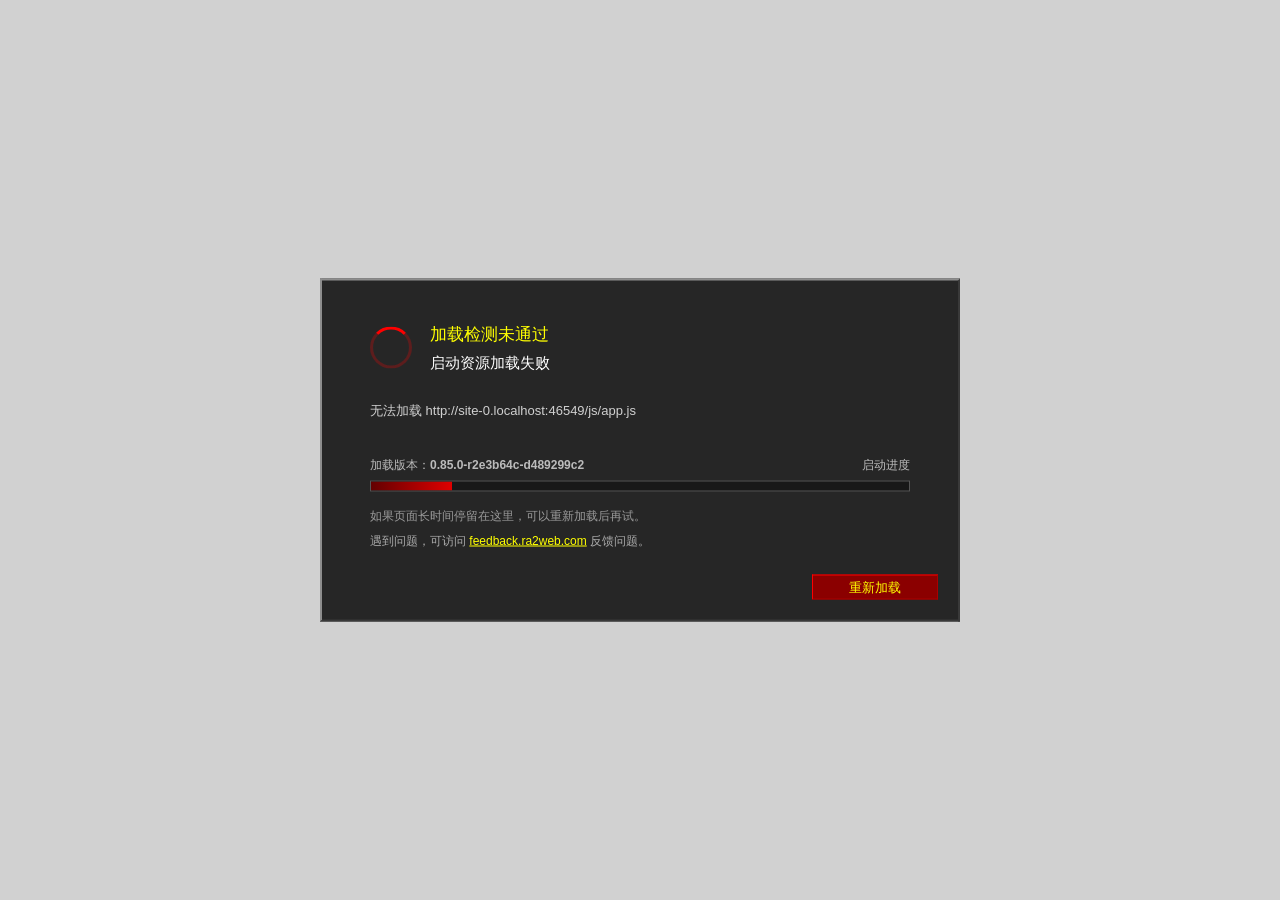
==== index.html @ 68cf8d62 "feat: 子路径部署适配 (GitHub Pages subpath) - index.html/manifest: 资源路径绝对->相对 (支持 /ra2web.github.io/ 子路径) -" ====
<!DOCTYPE html>
<html>
  <head>
    <meta http-equiv="Content-Type" content="text/html; charset=utf-8" />
    <meta name="viewport" content="width=device-width, initial-scale=0.46875" />
    <meta name="theme-color" content="#000000" />
    <meta name="mobile-web-app-capable" content="yes" />
    <meta name="apple-mobile-web-app-capable" content="yes" />
    <meta name="apple-mobile-web-app-title" content="王二火大" />
    <title>王二火大-联机对战平台</title>
    <meta
      name="keywords"
      content="王二火大, 红色警戒下载, 如何玩红警, webra2, 苹果如何玩红警, 平板上如何玩红警, 手机上如何玩红警, win7如何玩红警, win10如何玩红警, win11如何玩红警, 红警, 红警2, 红色警戒2, 在线游戏, 游戏平台，对战平台，战网, 红色警戒3, 红警3, RA2, RA2WEB"
    />
    <meta
      name="description"
      content="王二火大支持在网页上游玩经典的红色井界游戏，无需下载安装，随时随地在手机、电脑、平板甚至手表上畅玩。提供多种游戏模式和地图，与全球玩家实时对战。"
    />
    <link rel="manifest" href="./manifest.webmanifest" />
    <link rel="icon" href="./favicon.ico" />
    <link rel="apple-touch-icon" href="./res/pwa/icon-192.png" />
    <script>
      var browserSupported = true;
      try {
        eval("'use strict'; class C { async test(...args) { let spread = {...({a: 2})} }}");
        var canvas = document.createElement('canvas');
        browserSupported = !!(
          window.WebGLRenderingContext &&
          (canvas.getContext('webgl') || canvas.getContext('experimental-webgl')) &&
          new Blob(['test'], { type: 'text/plain' }).arrayBuffer
        );
      } catch (e) {
        browserSupported = false;
      }
      if (!browserSupported) {
        alert('Browser not supported.\n\nPlease download the latest Google Chrome, Mozilla Firefox or Microsoft Edge.');
      }
    </script>
    <link href="./res/fonts/fonts.css?v=0.85.0-r2e3b64c-d489299c2" rel="stylesheet" />
    <link rel="stylesheet" href="./style.css?v=0.85.0-r2e3b64c-d489299c2" type="text/css" />
    <style>
      #ra2web-root {
        position: relative;
      }
      #startup-load-check-host {
        position: fixed;
        inset: 0;
        z-index: 1000;
        min-width: 800px;
        min-height: 600px;
        background: rgba(0, 0, 0, 0.18);
        color: yellow;
        font: 500 13px 'Fira Sans Condensed', Arial, sans-serif;
      }
      #startup-load-check-host .startup-load-check.message-box {
        position: absolute;
        top: 50%;
        left: 50%;
        width: 640px;
        min-height: 300px;
        box-sizing: border-box;
        transform: translate(-50%, -50%);
        background: rgba(0, 0, 0, 0.82);
        border: 2px #8d8d8d outset;
        text-align: left;
      }
      #startup-load-check-host .message-box-content {
        padding: 42px 48px 70px;
      }
      #startup-load-check-host .startup-load-check-heading {
        display: flex;
        align-items: center;
        gap: 18px;
      }
      #startup-load-check-host .startup-load-check-spinner {
        width: 42px;
        height: 42px;
        flex: 0 0 auto;
        box-sizing: border-box;
        border: 3px solid rgba(255, 255, 0, 0.2);
        border-top-color: yellow;
        border-radius: 50%;
        animation: startup-load-check-spin 1.2s linear infinite;
      }
      #startup-load-check-host [data-state='slow'] .startup-load-check-spinner {
        border-top-color: orange;
      }
      #startup-load-check-host [data-state='error'] .startup-load-check-spinner {
        border-color: rgba(255, 0, 0, 0.25);
        border-top-color: red;
        animation-play-state: paused;
      }
      #startup-load-check-host .startup-load-check-title {
        margin-bottom: 8px;
        font-size: 17px;
      }
      #startup-load-check-host .startup-load-check-status {
        color: white;
        font-size: 15px;
      }
      #startup-load-check-host .startup-load-check-detail {
        min-height: 38px;
        margin: 28px 0 0;
        color: #d0d0d0;
        line-height: 1.55;
        white-space: pre-wrap;
        overflow-wrap: anywhere;
        max-height: 280px;
        overflow-y: auto;
      }
      #startup-load-check-host .startup-load-check-progress-meta {
        display: flex;
        justify-content: space-between;
        gap: 16px;
        margin-top: 18px;
        color: #bbb;
        font-size: 12px;
      }
      #startup-load-check-host .startup-load-check-progress {
        height: 9px;
        margin-top: 7px;
        overflow: hidden;
        border: 1px solid #555;
        background: #181818;
      }
      #startup-load-check-host .startup-load-check-progress-bar {
        width: 15%;
        height: 100%;
        background: linear-gradient(90deg, #8f7400, yellow);
        box-shadow: 0 0 8px rgba(255, 255, 0, 0.35);
        transition: width 300ms ease-out;
      }
      #startup-load-check-host [data-state='slow'] .startup-load-check-progress-bar {
        background: linear-gradient(90deg, #945600, orange);
      }
      #startup-load-check-host [data-state='error'] .startup-load-check-progress-bar {
        background: linear-gradient(90deg, #630000, #e00000);
        box-shadow: none;
      }
      #startup-load-check-host .startup-load-check-hint {
        margin: 16px 0 0;
        color: #999;
        font-size: 12px;
      }
      #startup-load-check-host .startup-load-check-feedback {
        margin: 8px 0 0;
        color: #aaa;
        font-size: 12px;
      }
      #startup-load-check-host .startup-load-check-feedback a {
        color: yellow;
      }
      #startup-load-check-host .message-box-footer {
        position: absolute;
        right: 0;
        bottom: 0;
        padding: 20px;
      }
      #startup-load-check-host .dialog-button {
        width: 126px;
        height: 25px;
        border: 1px red outset;
        background: darkred;
        color: yellow;
      }
      #startup-load-check-host .dialog-button:hover {
        background: orangered;
      }
      #startup-load-check-host [hidden] {
        display: none !important;
      }
      @keyframes startup-load-check-spin {
        to {
          transform: rotate(360deg);
        }
      }
      @media (max-height: 620px) {
        body {
          align-items: flex-start;
        }
      }
    </style>
    <script>
      window.__ra2webTransportMode = 'websocket-only';
    </script>
    <script type="module" crossorigin src="./js/app.js?v=0.85.0-r2e3b64c-d489299c2"></script>
    <link rel="modulepreload" crossorigin href="./js/vendor.js?v=0.85.0-r2e3b64c-d489299c2">
    <link rel="modulepreload" crossorigin href="./js/7zz.js?v=0.85.0-r2e3b64c-d489299c2">
  </head>
  <body class="no-js">
    <div id="ra2web-root">
      <div id="startup-load-check-host">
        <div
          id="startup-load-check"
          class="message-box game-res-box startup-load-check"
          data-state="loading"
          role="status"
          aria-live="polite"
        >
          <div class="message-box-content">
            <div class="startup-load-check-heading">
              <div class="startup-load-check-spinner" aria-hidden="true"></div>
              <div>
                <div id="startup-load-check-title" class="startup-load-check-title">加载检测</div>
                <div id="startup-load-check-status" class="startup-load-check-status">正在启动客户端...</div>
              </div>
            </div>
            <p id="startup-load-check-detail" class="startup-load-check-detail">
              正在检测客户端配置、界面资源和游戏资源清单。
            </p>
            <div class="startup-load-check-progress-meta">
              <span>加载版本：<strong id="startup-load-check-version">0.85.0-r2e3b64c-d489299c2</strong></span>
              <span>启动进度</span>
            </div>
            <div
              id="startup-load-check-progress"
              class="startup-load-check-progress"
              role="progressbar"
              aria-label="启动进度"
              aria-valuemin="0"
              aria-valuemax="100"
              aria-valuenow="15"
            >
              <div id="startup-load-check-progress-bar" class="startup-load-check-progress-bar"></div>
            </div>
            <p class="startup-load-check-hint">如果页面长时间停留在这里，可以重新加载后再试。</p>
            <p class="startup-load-check-feedback">
              遇到问题，可访问
              <a href="https://feedback.ra2web.com" target="_blank" rel="noopener noreferrer">feedback.ra2web.com</a>
              反馈问题。
            </p>
          </div>
          <div class="message-box-footer">
            <button
              id="startup-load-check-retry"
              class="dialog-button"
              type="button"
              hidden
              onclick="location.reload()"
            >
              重新加载
            </button>
          </div>
        </div>
      </div>
    </div>
    <script id="startup-load-check-runtime">
      (() => {
        const root = document.getElementById('ra2web-root');
        const host = document.getElementById('startup-load-check-host');
        const panel = document.getElementById('startup-load-check');
        const title = document.getElementById('startup-load-check-title');
        const status = document.getElementById('startup-load-check-status');
        const detail = document.getElementById('startup-load-check-detail');
        const progress = document.getElementById('startup-load-check-progress');
        const progressBar = document.getElementById('startup-load-check-progress-bar');
        const retry = document.getElementById('startup-load-check-retry');
        if (!root || !host || !panel || !title || !status || !detail || !progress || !progressBar || !retry) return;

        let active = true;
        let mainUiObserver;
        const formatReason = (reason) => {
          if (typeof reason === 'string') return reason;
          if (reason && typeof reason.message === 'string') return reason.message;
          const targetUrl = reason && reason.target && (reason.target.src || reason.target.href);
          if (targetUrl) {
            try {
              const url = new URL(targetUrl, location.href);
              return `无法加载 ${url.origin}${url.pathname}`;
            } catch (_) {
              return '浏览器未能加载启动资源。';
            }
          }
          return '';
        };
        const setProgress = (value) => {
          if (!active || !Number.isFinite(value)) return;
          const normalized = Math.max(0, Math.min(100, Math.round(value)));
          progress.setAttribute('aria-valuenow', String(normalized));
          progressBar.style.width = `${normalized}%`;
        };
        const setPhase = (message, description, progressValue) => {
          if (!active) return;
          if (message) status.textContent = String(message);
          if (description) detail.textContent = String(description);
          if (typeof progressValue === 'number') setProgress(progressValue);
        };
        const fail = (message, reason) => {
          if (!active) return;
          clearTimeout(slowTimer);
          panel.dataset.state = 'error';
          title.textContent = '加载检测未通过';
          status.textContent = message || '客户端未能继续加载';
          detail.textContent = formatReason(reason) || '请检查网络连接，然后重新加载页面。';
          retry.hidden = false;
        };
        const onWindowError = (event) => fail('启动资源加载失败', event.error || event);
        const onUnhandledRejection = (event) => fail('客户端初始化失败', event.reason);
        const onOffline = () => fail('网络连接已断开', '浏览器当前处于离线状态。');
        const slowTimer = setTimeout(() => {
          if (!active || panel.dataset.state === 'error') return;
          panel.dataset.state = 'slow';
          status.textContent = '加载时间较长';
          detail.textContent = '资源清单或启动文件仍未完成加载，请检查网络连接。';
          retry.hidden = false;
        }, 15000);
        const dismiss = () => {
          if (!active) return;
          active = false;
          clearTimeout(slowTimer);
          window.removeEventListener('error', onWindowError, true);
          window.removeEventListener('unhandledrejection', onUnhandledRejection);
          window.removeEventListener('offline', onOffline);
          mainUiObserver?.disconnect();
          host.remove();
          delete window.__ra2webStartupLoadCheck;
        };

        window.addEventListener('error', onWindowError, true);
        window.addEventListener('unhandledrejection', onUnhandledRejection);
        window.addEventListener('offline', onOffline);
        window.__ra2webStartupLoadCheck = { dismiss, fail, setPhase, setProgress };
        document.body.classList.remove('no-js');

        if (typeof MutationObserver === 'function') {
          mainUiObserver = new MutationObserver(() => {
            if ([...root.children].some((child) => child !== host)) dismiss();
          });
          mainUiObserver.observe(root, { childList: true });
        }

        if (!browserSupported) {
          fail('当前浏览器不受支持', '请使用最新版 Google Chrome、Mozilla Firefox 或 Microsoft Edge。');
        } else if (navigator.onLine === false) {
          onOffline();
        }
      })();
    </script>
  </body>
</html>
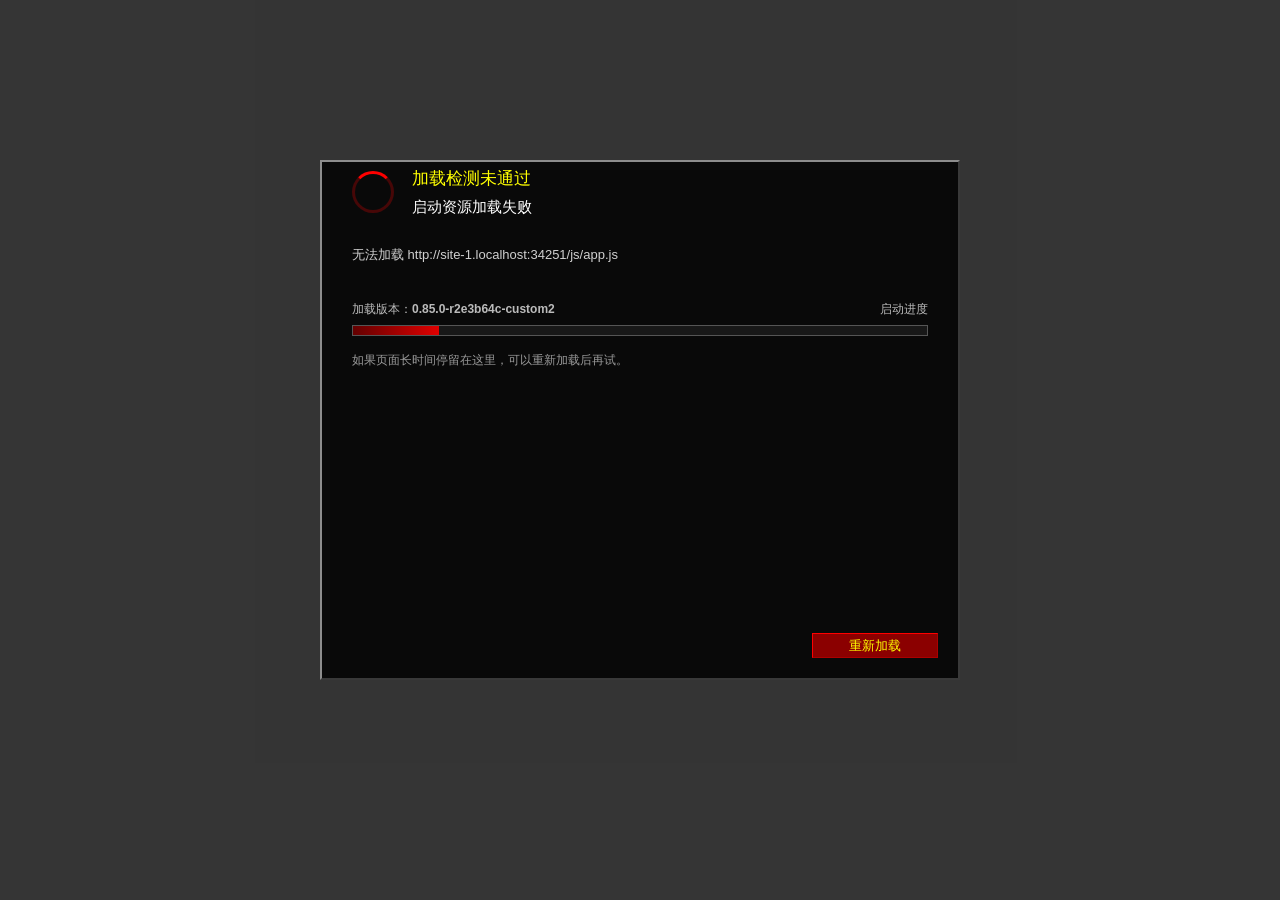
==== commit ad884101: "feat: 去上游品牌化 + 开屏改用红警原画 - 开屏/主菜单背景改用游戏原画 res/custom/splash.png，隐藏上游宣传视频 - 清除全部上游品牌与声明文本（语言包 33/28/6 " ====
--- a/index.html
+++ b/index.html
@@ -6,15 +6,15 @@
     <meta name="theme-color" content="#000000" />
     <meta name="mobile-web-app-capable" content="yes" />
     <meta name="apple-mobile-web-app-capable" content="yes" />
-    <meta name="apple-mobile-web-app-title" content="王二火大" />
-    <title>王二火大-联机对战平台</title>
+    <meta name="apple-mobile-web-app-title" content="红色警戒2" />
+    <title>红色警戒2 · 网页版</title>
     <meta
       name="keywords"
-      content="王二火大, 红色警戒下载, 如何玩红警, webra2, 苹果如何玩红警, 平板上如何玩红警, 手机上如何玩红警, win7如何玩红警, win10如何玩红警, win11如何玩红警, 红警, 红警2, 红色警戒2, 在线游戏, 游戏平台，对战平台，战网, 红色警戒3, 红警3, RA2, RA2WEB"
+      content="红警, 红警2, 红色警戒2, 在线游戏, 网页游戏, 即时战略, RA2, RA2WEB"
     />
     <meta
       name="description"
-      content="王二火大支持在网页上游玩经典的红色井界游戏，无需下载安装，随时随地在手机、电脑、平板甚至手表上畅玩。提供多种游戏模式和地图，与全球玩家实时对战。"
+      content="在网页上直接游玩经典的红色警戒2，无需下载安装，支持电脑与移动设备。"
     />
     <link rel="manifest" href="./manifest.webmanifest" />
     <link rel="icon" href="./favicon.ico" />
@@ -36,8 +36,8 @@
         alert('Browser not supported.\n\nPlease download the latest Google Chrome, Mozilla Firefox or Microsoft Edge.');
       }
     </script>
-    <link href="./res/fonts/fonts.css?v=0.85.0-r2e3b64c-d489299c2" rel="stylesheet" />
-    <link rel="stylesheet" href="./style.css?v=0.85.0-r2e3b64c-d489299c2" type="text/css" />
+    <link href="./res/fonts/fonts.css?v=0.85.0-r2e3b64c-custom2" rel="stylesheet" />
+    <link rel="stylesheet" href="./style.css?v=0.85.0-r2e3b64c-custom2" type="text/css" />
     <style>
       #ra2web-root {
         position: relative;
@@ -183,9 +183,9 @@
     <script>
       window.__ra2webTransportMode = 'websocket-only';
     </script>
-    <script type="module" crossorigin src="./js/app.js?v=0.85.0-r2e3b64c-d489299c2"></script>
-    <link rel="modulepreload" crossorigin href="./js/vendor.js?v=0.85.0-r2e3b64c-d489299c2">
-    <link rel="modulepreload" crossorigin href="./js/7zz.js?v=0.85.0-r2e3b64c-d489299c2">
+    <script type="module" crossorigin src="./js/app.js?v=0.85.0-r2e3b64c-custom2"></script>
+    <link rel="modulepreload" crossorigin href="./js/vendor.js?v=0.85.0-r2e3b64c-custom2">
+    <link rel="modulepreload" crossorigin href="./js/7zz.js?v=0.85.0-r2e3b64c-custom2">
   </head>
   <body class="no-js">
     <div id="ra2web-root">
@@ -209,7 +209,7 @@
               正在检测客户端配置、界面资源和游戏资源清单。
             </p>
             <div class="startup-load-check-progress-meta">
-              <span>加载版本：<strong id="startup-load-check-version">0.85.0-r2e3b64c-d489299c2</strong></span>
+              <span>加载版本：<strong id="startup-load-check-version">0.85.0-r2e3b64c-custom2</strong></span>
               <span>启动进度</span>
             </div>
             <div
@@ -224,11 +224,6 @@
               <div id="startup-load-check-progress-bar" class="startup-load-check-progress-bar"></div>
             </div>
             <p class="startup-load-check-hint">如果页面长时间停留在这里，可以重新加载后再试。</p>
-            <p class="startup-load-check-feedback">
-              遇到问题，可访问
-              <a href="https://feedback.ra2web.com" target="_blank" rel="noopener noreferrer">feedback.ra2web.com</a>
-              反馈问题。
-            </p>
           </div>
           <div class="message-box-footer">
             <button
--- a/style.css
+++ b/style.css
@@ -0,0 +1,3695 @@
+html, body {
+    height: 100%;
+}
+
+body {
+    margin: 0;
+    overflow: hidden;
+    display: flex;
+    justify-content: center;
+    align-items: center;
+    background: rgba(0, 0, 0, .75);
+}
+
+html:-webkit-full-screen body {
+    background: black;
+}
+
+html:-moz-full-screen body {
+    background: black;
+}
+
+#ra2web-root .stats-layer canvas {
+    display: initial !important;
+    cursor: auto !important;
+}
+
+#ra2web-root, #ra2web-root input, #ra2web-root select, #ra2web-root .select, #ra2web-root button {
+    font-family: 'Fira Sans Condensed', Arial, sans-serif;
+    font-size: 13px;
+    color: yellow;
+    font-weight: 500;
+    border-radius: 0;
+}
+
+#ra2web-root select option {
+    background: black;
+}
+
+#ra2web-root a:link,
+#ra2web-root a:visited {
+    color: red;
+}
+
+#ra2web-root > * {
+    /* Removes whitespace from the bottom causing scrollbars to appear on fullscreen */
+    vertical-align: top;
+}
+
+#loader-wrapper {
+    position: fixed;
+    top: 0;
+    left: 0;
+    width: 100%;
+    height: 100%;
+    z-index: 1000;
+}
+
+#loader-logo {
+    position: absolute;
+    top: 0;
+    left: 0;
+    width: 100%;
+    height: 100%;
+    z-index: 10000;
+    background: #120806 url(res/custom/splash.png) no-repeat center center;
+    background-size: contain;
+}
+
+#loader {
+    display: block;
+    position: relative;
+    left: 50%;
+    top: 50%;
+    width: 240px;
+    height: 240px;
+    margin: -120px 0 0 -120px;
+    border-radius: 50%;
+    border: 3px solid transparent;
+    border-top-color: #3498db;
+	animation: spin 2s linear infinite;
+    z-index: 1001;
+}
+
+#loader:before {
+    content: "";
+    position: absolute;
+    top: 5px;
+    left: 5px;
+    right: 5px;
+    bottom: 5px;
+    border-radius: 50%;
+    border: 3px solid transparent;
+   	border-top-color: #e74c3c;
+    animation: spin 3s linear infinite;
+}
+
+#loader:after {
+    content: "";
+    position: absolute;
+    top: 15px;
+    left: 15px;
+    right: 15px;
+    bottom: 15px;
+    border-radius: 50%;
+    border: 3px solid transparent;
+    border-top-color: #f9c922;
+    animation: spin 1.5s linear infinite;
+}
+
+@keyframes spin {
+	0%   {
+		transform: rotate(0deg);
+	}
+	100% {
+		transform: rotate(360deg);
+	}
+}
+
+.no-js #loader-wrapper {
+	display: none;
+}
+
+#ra2web-root video::-webkit-media-controls {
+    display: none;
+}
+
+#ra2web-root .video-wrapper,
+#ra2web-root .video-wrapper video {
+    width: 632px;
+    height: 570px;
+}
+
+/* 个人自部署：开场改用游戏原画，隐藏上游宣传视频 */
+#ra2web-root .video-wrapper {
+    position: relative;
+    background-color: #000;
+    background-image: url(res/custom/splash.png);
+    background-repeat: no-repeat;
+    background-position: 50% 50%;
+    background-size: cover;
+}
+
+#ra2web-root .video-wrapper video {
+    display: none !important;
+}
+
+#ra2web-root .video-wrapper .logo {
+    opacity: 0 !important;
+    pointer-events: none !important;
+}
+
+#ra2web-root .video-wrapper .logo {
+    position: absolute;
+    left: 325px;
+    top: 355px;
+    width: 400px;
+    height: 44px;
+    transform: translateX(-50%) translateY(-50%);
+    background-image: var(--res-menu-logo);
+}
+
+#ra2web-root .message-box {
+    width: 451px;
+    height: 326px;
+    background-image: var(--res-dlg-bgn);
+    position: absolute;
+    top: 50%;
+    left: 50%;
+    transform: translate(-50%, -50%);
+    -webkit-transform: translate(-50%, -50%);
+}
+
+#ra2web-root .message-box-content {
+    padding: 50px;
+}
+
+#ra2web-root .message-box-footer {
+    position: absolute;
+    bottom: 0;
+    right: 0;
+    padding: 20px;
+}
+
+#ra2web-root .toasts {
+    position: absolute;
+    top: 16px;
+    left: 16px;
+}
+
+#ra2web-root .toasts .toast {
+    max-width: 600px;
+    width: fit-content;
+    padding: 8px;
+    background: rgba(0, 0, 0, .75);
+    border: 1px red solid;
+    animation: slideInFromLeft .4s;
+}
+
+#ra2web-root .toasts .toast + .toast {
+    margin-top: 8px;
+}
+
+@keyframes slideInFromLeft {
+    0% {
+      transform: translateX(-100%);
+    }
+    100% {
+      transform: translateX(0);
+    }
+  }
+
+#ra2web-root .menu-button {
+    cursor: default;
+    text-align: center;
+    -webkit-user-select: none;
+    -moz-user-select: none;
+    -ms-user-select: none;
+    user-select: none;
+}
+
+#ra2web-root .menu-button.disabled {
+    color: black;
+}
+
+#ra2web-root .menu-version-string {
+    text-align: center;
+}
+
+#ra2web-root .menu-mp-slot {
+    position: relative;
+}
+
+#ra2web-root pre.menu-mp-slot-text {
+    width: 100%;
+    text-align: center;
+    margin: 0;
+    padding: 10px 8px 0 8px;
+    box-sizing: border-box;
+    white-space: pre-line;
+    font-family: inherit;
+    font-size: 12px;
+    text-overflow: ellipsis;
+    overflow: hidden;
+    max-height: 71px;
+}
+
+#ra2web-root .menu-mp-slot-icon {
+    position: absolute;
+    top: 10px;
+    left: 7px;
+}
+
+#ra2web-root .sidebar-title {
+    position: absolute;
+    top: 50%;
+    left: 0;
+    transform: translateY(-50%);
+    width: inherit;
+    text-align: center;
+    font-size: 12px;
+}
+
+#ra2web-root .menu-tooltip {
+    padding: 10px;
+    box-sizing: border-box;
+    width: 0;
+    overflow: hidden;
+    white-space: nowrap;
+}
+
+#ra2web-root .menu-tooltip.anim {
+    transition: width .4s;
+    width: 100%;
+}
+
+#ra2web-root .login-wrapper {
+    width: 451px;
+    height: 500px;
+    position: absolute;
+    top: 50%;
+    left: 50%;
+    transform: translate(-50%, -50%);
+    -webkit-transform: translate(-50%, -50%);
+}
+
+#ra2web-root .login-wrapper .title {
+    text-align: center;
+    margin-bottom: 20px;
+}
+
+#ra2web-root .login-wrapper .login-form {
+    padding: 0 20px;
+    margin: 24px 0;
+}
+
+#ra2web-root .login-wrapper .server-list {
+    display: inline-block;
+    width: 250px;
+}
+
+#ra2web-root .login-wrapper .server-list,
+#ra2web-root .login-wrapper .refresh-button {
+    vertical-align: top;
+    margin-top: -4px;
+}
+
+#ra2web-root .login-wrapper .refresh-button {
+    margin-left: 8px;
+}
+
+#ra2web-root .login-wrapper .server-list .list-item {
+    display: flex;
+}
+
+#ra2web-root .login-wrapper .server-list .list-item .label {
+    flex-grow: 1;
+}
+
+#ra2web-root .server-ping {
+    width: 70px;
+    justify-content: right;
+    display: flex;
+}
+
+#ra2web-root .server-ping .ping-text {
+    margin-right: 3px;
+}
+
+#ra2web-root .server-ping .ping-text.ping-good {
+    color: lawngreen;
+}
+
+#ra2web-root .server-ping .ping-text.ping-avg {
+    color: yellow;
+}
+
+#ra2web-root .server-ping .ping-text.ping-bad {
+    color: red;
+}
+
+#ra2web-root .list-item.selected .server-ping .ping-text.ping-bad {
+    color: orange;
+    text-shadow: 1px 1px black;
+}
+
+#ra2web-root .login-wrapper .server-list .list-item .offline-text {
+    color: red;
+    text-transform: uppercase;
+}
+
+#ra2web-root .login-wrapper .server-list .list-item .online-text {
+    color: lawngreen;
+    text-transform: uppercase;
+}
+
+#ra2web-root .login-debug-ui {
+    margin: 12px 0;
+}
+
+#ra2web-root .login-debug-buttons {
+    display: grid;
+    grid-template-columns: repeat(4, 1fr);
+    gap: 8px;
+}
+
+#ra2web-root .login-debug-ui .login-debug-button {
+    appearance: none;
+    border: 1px red solid;
+    background-color: #480000;
+    color: yellow;
+    padding: 4px 8px 3px 8px;
+    font-size: 12px;
+    cursor: pointer;
+}
+
+#ra2web-root .login-debug-ui .login-debug-button:hover:not(:disabled) {
+    background-color: orangered;
+}
+
+#ra2web-root .login-wrapper .news {
+    box-sizing: border-box;
+    height: 200px;
+    overflow-y: auto;
+    overflow-x: hidden;
+}
+
+#ra2web-root .login-wrapper .news > div {
+    font-size: 14px;
+    color: white;
+    font-weight: normal;
+    font-family: Arial, sans-serif;
+}
+
+#ra2web-root .login-box .field {
+    margin-bottom: 10px;
+}
+#ra2web-root .login-box .field label {
+    margin-right: 10px;
+    text-align: right;
+    display: inline-block;
+    min-width: 100px;
+}
+
+#ra2web-root .login-box.new-account-box {
+    width: 500px;
+}
+
+#ra2web-root .new-account-box .login-box .field label {
+    min-width: 130px;
+}
+
+#ra2web-root .login-box.create-game-box .field input[name="enablepass"],
+#ra2web-root .login-box.create-game-box .field input[name="lobbypass"] {
+    margin-right: 10px;
+    vertical-align: middle;
+}
+
+#ra2web-root .prompt-box .field label {
+    display: block;
+}
+
+#ra2web-root .prompt-box .field input[type="text"] {
+    margin-top: 5px;
+}
+
+#ra2web-root .dialog-button {
+    width: 126px;
+    height: 25px;
+    border: none;
+    outline: none;
+    background-image: var(--res-mnbttn);
+    background-position: 0 0;
+    display: block;
+    margin-top: 10px;
+}
+
+#ra2web-root .dialog-button:hover:not(:disabled) {
+    background-position: -126px 0;
+}
+
+#ra2web-root .dialog-button:active:not(:disabled) {
+    background-position: -252px 0;
+}
+
+#ra2web-root .dialog-button:disabled {
+    color: black;
+}
+
+#ra2web-root .lobby-form,
+#ra2web-root .gamebrowser-wrapper,
+#ra2web-root .map-sel-form,
+#ra2web-root .replay-sel-form,
+#ra2web-root .mod-sel-form,
+#ra2web-root .qm-form,
+#ra2web-root .ladder {
+    width: 632px;
+}
+
+#ra2web-root .lobby-form,
+#ra2web-root .qm-form,
+#ra2web-root .ladder {
+    padding: 40px 40px;
+    box-sizing: border-box;
+}
+
+#ra2web-root .lobby-form {
+    padding: 30px 30px;
+}
+
+#ra2web-root .lobby-form.lobby-form-server-sel {
+    padding: 15px 30px;
+}
+
+#ra2web-root .lobby-form .game-server {
+    margin-bottom: 8px;
+    text-align: right;
+    padding-right: 2px;
+}
+
+#ra2web-root .lobby-form .game-server span.label {
+    margin-right: 10px;
+    vertical-align: middle;
+}
+
+#ra2web-root .lobby-form.lobby-form-sp {
+    padding: 40px 30px;
+}
+
+#ra2web-root .lobby-form .player-slots,
+#ra2web-root .lobby-form .game-options,
+#ra2web-root .qm-form .qm-top .opts {
+    -webkit-user-select: none;
+    -moz-user-select: none;
+    -ms-user-select: none;
+    user-select: none;
+}
+
+#ra2web-root input[type="checkbox"] {
+    background-image: var(--res-cue-i);
+    width: 18px;
+    height: 18px;
+    -webkit-appearance: none;
+    appearance: none;
+    margin: 0;
+    border: 0;
+}
+
+#ra2web-root input[type="checkbox"]:checked {
+    background-image: var(--res-cce-i);
+}
+
+#ra2web-root input[type="checkbox"].semi-checked-left {
+    background-image: var(--res-cce-il);
+}
+
+#ra2web-root input[type="checkbox"].semi-checked-right {
+    background-image: var(--res-cce-ir);
+}
+
+#ra2web-root input[type="range"] {
+    -webkit-appearance: none;
+    appearance: none;
+    background: transparent;
+    margin: 0;
+    height: 24px;
+}
+
+input[type="range"]::-webkit-slider-thumb {
+    -webkit-appearance: none;
+    appearance: none;
+    border-radius: 0;
+    border: none;
+    height: 22px;
+    width: 12px;
+    background-color: red;
+    background-image: var(--res-icons-24);
+    background-position: -264px 0;
+}
+
+input[type="range"]::-moz-range-thumb {
+    -webkit-appearance: none;
+    border-radius: 0;
+    border: none;
+    height: 22px;
+    width: 12px;
+    background-color: red;
+    background-image: var(--res-icons-24);
+    background-position: -264px 0;
+}
+
+input[type="range"]::-webkit-slider-runnable-track {
+    width: 100%;
+    height: 24px;
+    background: transparent;
+    border: 1px red solid;
+}
+
+input[type="range"]::-moz-range-track {
+    width: 100%;
+    height: 24px;
+    background: transparent;
+    border: 1px red solid;
+}
+
+input[type="range"]:focus {
+    outline: none;
+}
+
+#ra2web-root input[type="text"],
+#ra2web-root input[type="url"],
+#ra2web-root input[type="password"],
+#ra2web-root select,
+#ra2web-root .select {
+    background: transparent;
+    border: 1px red solid;
+}
+
+#ra2web-root input[type="text"],
+#ra2web-root input[type="url"],
+#ra2web-root input[type="password"],
+#ra2web-root select,
+#ra2web-root .select {
+    height: 26px;
+    box-sizing: border-box;
+}
+
+#ra2web-root .dialog-button {
+    height: 25px;
+    box-sizing: border-box;
+}
+
+#ra2web-root input[type="text"],
+#ra2web-root input[type="url"],
+#ra2web-root input[type="password"] {
+    padding-left: 4px;
+}
+
+#ra2web-root input:focus,
+#ra2web-root select:focus {
+    outline: none;
+}
+
+#ra2web-root select:disabled,
+#ra2web-root .select.disabled,
+#ra2web-root input:disabled,
+#ra2web-root label input:disabled + span,
+#ra2web-root .lobby-form .all-disabled span,
+#ra2web-root .lobby-form .all-disabled input[type="text"]:disabled {
+    color: #9c0000;
+    border-color: #9c0000;
+}
+
+#ra2web-root input[type="checkbox"]:disabled,
+#ra2web-root input[type="range"]:disabled {
+    opacity: 0.7;
+}
+
+#ra2web-root input[type="range"] + input[type="text"]:disabled {
+    opacity: 1;
+}
+
+#ra2web-root .select {
+    position: relative;
+    user-select: none;
+    -webkit-user-select: none;
+}
+
+#ra2web-root .select .select-value {
+    padding: 4px 21px 4px 3px;
+    height: 100%;
+    box-sizing: border-box;
+}
+
+#ra2web-root .select::before {
+    pointer-events: none;
+    content: "";
+    position: absolute;
+    right: 1px;
+    top: 1px;
+    width: 18px;
+    height: 22px;
+    background-image: var(--res-icons-24);
+    background-position: -96px 0;
+}
+#ra2web-root .select::before:hover {
+    background-position: -120px 0;
+}
+
+#ra2web-root .select .select-layer {
+    z-index: 1;
+    position: absolute;
+    top: 26px;
+    left: 0;
+    width: 100%;
+    outline: 1px red solid;
+    background: rgba(0, 0, 0, .75);
+}
+
+#ra2web-root .select .select-layer .option {
+    padding: 4px 3px;
+    height: 24px;
+    box-sizing: border-box;
+}
+
+#ra2web-root .select .select-value > div,
+#ra2web-root .select .select-layer .option > div {
+    white-space: nowrap;
+    overflow: hidden;
+    text-overflow: ellipsis;
+}
+
+#ra2web-root .select .select-layer .option.selected {
+    background: red;
+}
+
+#ra2web-root .select .select-layer .option.disabled {
+    color: gray;
+}
+
+#ra2web-root .player-color-select.bg-color .select .select-value {
+    padding: 2px 21px 2px 2px;
+}
+
+#ra2web-root .player-color-select .select .select-layer .option.bg-color {
+    padding: 2px;
+}
+
+#ra2web-root .player-color-select.bg-color .select .select-value > div,
+#ra2web-root .player-color-select .select .select-layer .option.bg-color > div {
+    width: 100%;
+    height: 100%;
+}
+
+#ra2web-root .player-color-select.bg-color .select.disabled .select-value > div {
+    opacity: .75;
+}
+
+#ra2web-root .lobby-form .player-slots {
+    height: 263px; /* 27px * 9 slots + 20px header */
+}
+
+#ra2web-root .lobby-form.lobby-form-sp .player-slots {
+    padding: 0 29px;
+}
+
+
+#ra2web-root .lobby-form .player-slot-header .player-header-players {
+    margin-left: 57px; /* 16px rank, 3px spacing, 16px ping, 3px spacing, 16px ready, 3px spacing */
+    width: 150px;
+}
+
+#ra2web-root .lobby-form.lobby-form-sp .player-slot-header .player-header-players {
+    margin-left: 0;
+}
+
+#ra2web-root .lobby-form .player-slot-header .player-header-side {
+    margin-left: 57px; /* 3px spacing, 47px icon, 7 px spacing */
+    width: 120px;
+}
+
+#ra2web-root .lobby-form .player-slot-header .player-header-color,
+#ra2web-root .lobby-form .player-slot-header .player-header-position,
+#ra2web-root .lobby-form .player-slot-header .player-header-team {
+    margin-left: 7px;
+    width: 55px;
+}
+
+#ra2web-root .lobby-form .player-slot {
+    height: 26px;
+}
+
+#ra2web-root .lobby-form .player-slot.player-slot-header {
+    height: 20px;
+}
+
+#ra2web-root .lobby-form .player-slot + .player-slot {
+    margin-top: 1px;
+}
+
+#ra2web-root .country-select {
+    display: inline-block;
+}
+
+#ra2web-root .lobby-form .player-slot .rank-indicator,
+#ra2web-root .lobby-form .player-slot .ping-indicator,
+#ra2web-root .lobby-form .player-slot .player-status,
+#ra2web-root .player-country-icon,
+#ra2web-root .lobby-form .player-slot .player-country-select,
+#ra2web-root .lobby-form .player-slot .player-color-select,
+#ra2web-root .lobby-form .player-slot .player-start-pos-select,
+#ra2web-root .lobby-form .player-slot .player-team-select,
+#ra2web-root .lobby-form .player-slot-header > div {
+    display: inline-block;
+    vertical-align: middle;
+    margin-left: 3px;
+}
+
+#ra2web-root .lobby-form .player-slot .rank-indicator {
+    margin-left: 0;
+}
+
+#ra2web-root .rank-indicator,
+#ra2web-root .ping-indicator,
+#ra2web-root .lobby-form .player-slot .player-status {
+    width: 16px;
+    height: 16px;
+}
+
+#ra2web-root .lobby-form.lobby-form-sp .player-slot .rank-indicator,
+#ra2web-root .lobby-form.lobby-form-sp .player-slot .ping-indicator,
+#ra2web-root .lobby-form.lobby-form-sp .player-slot .player-status {
+    display: none;
+}
+
+#ra2web-root .player-country-icon {
+    width: 47px;
+    height: 23px;
+}
+
+#ra2web-root .lobby-form .player-slot .player-country-select,
+#ra2web-root .lobby-form .player-slot .player-color-select,
+#ra2web-root .lobby-form .player-slot .player-start-pos-select,
+#ra2web-root .lobby-form .player-slot .player-team-select {
+    margin-left: 7px;
+}
+
+#ra2web-root .lobby-form .player-slot .player-country-select .select,
+#ra2web-root .qm-form .player-country-select .select {
+    width: 120px;
+}
+
+#ra2web-root .lobby-form .player-slot .player-color-select .select,
+#ra2web-root .lobby-form .player-slot .player-start-pos-select .select,
+#ra2web-root .lobby-form .player-slot .player-team-select .select,
+#ra2web-root .qm-form .player-color-select {
+    width: 55px;
+}
+
+#ra2web-root .lobby-form .player-slot .player-name {
+    margin-left: 3px;
+    vertical-align: middle;
+    width: 150px;
+}
+
+#ra2web-root .lobby-form.lobby-form-sp .player-slot .player-name {
+    margin-left: 0;
+}
+
+#ra2web-root .lobby-form .game-options {
+    margin-top: 10px;
+}
+
+#ra2web-root .lobby-form .game-options-left {
+    margin-left: 0;
+    float: left;
+    height: 114px;
+    column-count: 2;
+    column-gap: 10px;
+    column-fill: auto;
+}
+
+#ra2web-root .lobby-form.lobby-form-sp .game-options-left {
+    padding-top: 4px;
+}
+
+#ra2web-root .lobby-form .game-options-right {
+    float: right;
+}
+
+#ra2web-root .lobby-form .game-options-left > div {
+    margin-bottom: 5px;
+}
+
+#ra2web-root .lobby-form .game-options label {
+    display: inline-block;
+    line-height: 18px;
+}
+
+#ra2web-root .lobby-form .game-options-left label {
+    white-space: nowrap;
+}
+
+#ra2web-root input[type="checkbox"] {
+    vertical-align: top;
+    margin-right: 3px;
+}
+
+#ra2web-root .lobby-form .game-options-right > div {
+    margin-bottom: 6px;
+    margin-left: 10px;
+}
+
+#ra2web-root .slider-item input[type="range"] {
+    width: 79px;
+    vertical-align: top;
+    margin-left: 0;
+    margin-right: 0;
+}
+
+#ra2web-root .slider-item input[type="text"] {
+    width: 50px;
+    box-sizing: border-box;
+    text-align: center;
+    padding-left: 0;
+    border-color: red;
+    color: yellow;
+}
+
+#ra2web-root .slider-item span.label {
+    width: 100px;
+    display: inline-block;
+    vertical-align: middle;
+}
+
+#ra2web-root .slider-item input[type="text"] {
+    height: 24px;
+    background: #5a0000;
+    box-shadow: inset 0 0 10px #000;
+}
+
+#ra2web-root .lobby-form .game-options-right .checkbox-item {
+    margin-top: 12px;
+}
+
+#ra2web-root .list {
+    border: 1px red solid;
+    overflow-y: auto;
+    overflow-x: hidden;
+}
+
+#ra2web-root .list-title {
+    text-align: center;
+    margin-bottom: 8px;
+}
+
+#ra2web-root .list-header,
+#ra2web-root .list .list-item {
+    user-select: none;
+    -webkit-user-select: none;
+    cursor: default;
+    padding: 3px;
+}
+
+#ra2web-root .list .list-item.selected {
+    background: red;
+}
+
+#ra2web-root .list .list-item.disabled {
+    background: transparent;
+    color: gray;
+}
+
+#ra2web-root .gamebrowser-wrapper {
+    padding: 16px;
+    box-sizing: border-box;
+}
+
+#ra2web-root .gamebrowser-wrapper .gamebrowser-top {
+    overflow: hidden;
+}
+
+#ra2web-root .gamebrowser-wrapper .gamebrowser-bottom {
+    display: flex;
+    align-items: stretch;
+    margin-top: 10px;
+}
+
+#ra2web-root .gamebrowser-wrapper .chat-wrapper {
+    width: 410px;
+}
+
+#ra2web-root .gamebrowser-wrapper .players-list {
+    height: 242px;
+    width: 180px;
+    margin-left: 10px;
+}
+
+#ra2web-root .gamebrowser-wrapper .games-header {
+    height: 24px;
+}
+
+#ra2web-root .icon-button {
+    width: 24px;
+    height: 24px;
+    background-image: var(--res-icons-24);
+    border: none;
+    outline: none;
+}
+
+#ra2web-root .gamebrowser-wrapper .refresh-button {
+    background-position: 0 0;
+    vertical-align: middle;
+}
+
+#ra2web-root .gamebrowser-wrapper .refresh-button:hover {
+    background-position: -24px 0;
+}
+
+#ra2web-root .gamebrowser-wrapper .chat-wrapper .messages {
+    height: 200px;
+}
+
+#ra2web-root .chat-wrapper .send-message-button {
+    background-position: -48px 0;
+}
+
+#ra2web-root .chat-wrapper .send-message-button:hover {
+    background-position: -72px 0;
+}
+
+#ra2web-root .gamebrowser-wrapper .games .game .game-flags span {
+    width: 16px;
+    height: 16px;
+    display: inline-block;
+    margin-right: 3px;
+    vertical-align: middle;
+}
+
+#ra2web-root .gamebrowser-wrapper .games .game .game-map,
+#ra2web-root .gamebrowser-wrapper .games .game .game-name {
+    margin-right: 5px;
+    width: 150px;
+}
+
+#ra2web-root .gamebrowser-wrapper .games .game .game-players {
+    width: 30px;
+}
+
+#ra2web-root .gamebrowser-wrapper .games .game .game-map,
+#ra2web-root .gamebrowser-wrapper .games .game .game-name,
+#ra2web-root .gamebrowser-wrapper .games .game .game-players,
+#ra2web-root .gamebrowser-wrapper .games .game .game-host,
+#ra2web-root .gamebrowser-wrapper .games .game .game-ping {
+    display: inline-block;
+    vertical-align: middle;
+    overflow: hidden;
+    text-overflow: ellipsis;
+    white-space: nowrap;
+}
+
+#ra2web-root .gamebrowser-wrapper .games .game .game-host .rank-indicator {
+    display: inline-block;
+    vertical-align: top;
+    margin-left: 3px;
+}
+
+#ra2web-root .gamebrowser-wrapper .games .game .game-flags img {
+    vertical-align: middle;
+}
+
+#ra2web-root .gamebrowser-wrapper .games .games-label {
+    margin-left: 3px;
+    vertical-align: middle;
+}
+
+#ra2web-root .gamebrowser-wrapper .games-list {
+    height: 235px;
+}
+
+#ra2web-root .players-list .player {
+    padding: 3px;
+    text-overflow: ellipsis;
+    overflow: hidden;
+    white-space: nowrap;
+    cursor: pointer;
+}
+
+#ra2web-root .players-list .player.operator {
+    color: cyan;
+}
+
+#ra2web-root .players-list .player.disabled {
+    color: #888;
+    opacity: 0.75;
+    cursor: default;
+}
+
+#ra2web-root .players-list .player .channel-op-indicator {
+    display: inline-block;
+    vertical-align: middle;
+    width: 14px;
+    height: 14px;
+}
+
+#ra2web-root .players-list .player .rank-indicator {
+    display: inline-block;
+    vertical-align: top;
+    margin-right: 3px;
+}
+
+#ra2web-root .players-list .player {
+    position: relative;
+}
+
+#ra2web-root .players-list .player.menu-open {
+    overflow: visible;
+}
+
+#ra2web-root .players-list .player .player-name-wrapper {
+    position: relative;
+    display: inline-block;
+}
+
+#ra2web-root .players-list .player .player-menu-icon {
+    font-size: 10px;
+    opacity: 0.6;
+    margin-left: 4px;
+}
+
+#ra2web-root .players-list .player:hover .player-menu-icon {
+    opacity: 1;
+}
+
+#ra2web-root .player-context-menu {
+    position: absolute;
+    top: 100%;
+    left: 0;
+    z-index: 10;
+    min-width: 80px;
+    background: rgba(0, 0, 0, .85);
+    user-select: none;
+}
+
+#ra2web-root .player-context-menu .player-context-menu-item {
+    padding: 4px 8px;
+    cursor: pointer;
+    white-space: nowrap;
+}
+
+#ra2web-root .player-context-menu .player-context-menu-item:hover {
+    background: red;
+}
+
+#ra2web-root .gamebrowser-wrapper .games .game .game-host {
+    width: 129px;
+}
+
+#ra2web-root .gamebrowser-wrapper .games .game .game-ping {
+    width: 30px;
+}
+
+#ra2web-root .gamebrowser-wrapper .games .game .game-ping meter {
+    width: 100%;
+    height: 11px;
+    position: relative;
+    top: -1px;
+
+    /* Needed for Firefox */
+    background: transparent;
+    border-width: 0;
+}
+
+#ra2web-root .gamebrowser-wrapper .games .game .game-ping meter::-webkit-meter-bar {
+    background: transparent;
+    border-radius: 0;
+    border-width: 0;
+    height: 11px;
+}
+
+#ra2web-root .gamebrowser-wrapper .games .game .game-ping meter::-moz-meter-bar {
+    background: transparent;
+    border-radius: 0;
+    border-width: 0;
+    height: 11px;
+    box-sizing: border-box;
+}
+
+#ra2web-root .gamebrowser-wrapper .games .game .game-ping meter::-webkit-meter-optimum-value {
+    background-blend-mode: multiply, screen, multiply;
+    background:
+        linear-gradient(90deg, #b0b0b0, #fff),
+        linear-gradient(180deg, #606060 20%, #000 21%),
+        linear-gradient(180deg, #fff 79%, #ccc 80%),
+        linear-gradient(limegreen, limegreen);
+}
+#ra2web-root .gamebrowser-wrapper .games .game .game-ping meter:-moz-meter-optimum::-moz-meter-bar {
+    background-blend-mode: multiply, screen, multiply;
+    background:
+        linear-gradient(90deg, #b0b0b0, #fff),
+        linear-gradient(180deg, #606060 20%, #000 21%),
+        linear-gradient(180deg, #fff 79%, #ccc 80%),
+        linear-gradient(limegreen, limegreen);
+}
+
+#ra2web-root .gamebrowser-wrapper .games .game .game-ping meter::-webkit-meter-suboptimum-value {
+    background-blend-mode: multiply, screen, multiply;
+    background:
+        linear-gradient(90deg, #b0b0b0, #fff),
+        linear-gradient(180deg, #606060 20%, #000 21%),
+        linear-gradient(180deg, #fff 79%, #ccc 80%),
+        linear-gradient(orange, orange);
+}
+#ra2web-root .gamebrowser-wrapper .games .game .game-ping meter:-moz-meter-sub-optimum::-moz-meter-bar {
+    background-blend-mode: multiply, screen, multiply;
+    background:
+        linear-gradient(90deg, #b0b0b0, #fff),
+        linear-gradient(180deg, #606060 20%, #000 21%),
+        linear-gradient(180deg, #fff 79%, #ccc 80%),
+        linear-gradient(orange, orange);
+}
+
+#ra2web-root .gamebrowser-wrapper .games .game .game-ping meter::-webkit-meter-even-less-good-value {
+    background-blend-mode: multiply, screen, multiply;
+    background:
+        linear-gradient(90deg, #808080, #fff),
+        linear-gradient(180deg, #606060 20%, #000 21%),
+        linear-gradient(180deg, #fff 79%, #ccc 80%),
+        linear-gradient(red, red);
+}
+#ra2web-root .gamebrowser-wrapper .games .game .game-ping meter:-moz-meter-sub-sub-optimum::-moz-meter-bar {
+    background-blend-mode: multiply, screen, multiply;
+    background:
+        linear-gradient(90deg, #808080, #fff),
+        linear-gradient(180deg, #606060 20%, #000 21%),
+        linear-gradient(180deg, #fff 79%, #ccc 80%),
+        linear-gradient(red, red);
+}
+
+#ra2web-root .lobby-form .chat-wrapper {
+    margin-top: 10px;
+    clear: both;
+}
+
+#ra2web-root .chat-wrapper .messages {
+    margin-bottom: 10px;
+    padding: 3px;
+    border: 1px red solid;
+    height: 125px;
+    overflow-y: auto;
+}
+
+#ra2web-root .lobby-form .messages {
+    height: 70px;
+}
+
+#ra2web-root .chat-wrapper .messages .message {
+    white-space: pre-wrap;
+    word-wrap: break-word;
+}
+
+#ra2web-root .chat-wrapper .messages .message.operator-message {
+    color: cyan !important;
+}
+
+#ra2web-root .chat-wrapper .messages .message.type-page {
+    color: white;
+}
+
+#ra2web-root .chat-wrapper .messages .message.type-whisper {
+    color: mediumpurple;
+}
+
+#ra2web-root .chat-wrapper .messages .message .user-link {
+    cursor: pointer;
+}
+
+#ra2web-root .chat-wrapper .new-message-wrapper {
+    padding-right: 27px; /** 3px margin + 24px icon */
+    position: relative;
+}
+
+#ra2web-root .chat-wrapper .new-message {
+    width: 100%;
+    display: flex;
+    align-items: center;
+}
+
+#ra2web-root .chat-wrapper .new-message input {
+    flex-grow: 1;
+}
+
+#ra2web-root .chat-wrapper .new-message * + input {
+    margin-left: 8px;
+}
+
+#ra2web-root .chat-wrapper .new-message input::placeholder {
+    color: gray;
+}
+
+#ra2web-root .chat-wrapper .send-message-button {
+    position: absolute;
+    right: 0;
+    top: 0;
+}
+
+#ra2web-root .map-sel-form {
+    padding: 86px 86px;
+    box-sizing: border-box;
+}
+
+#ra2web-root .map-sel-form .map-sel-title {
+    text-align: center;
+    margin-bottom: 40px;
+}
+
+#ra2web-root .map-sel-form .map-sel-body {
+    display: flex;
+}
+#ra2web-root .map-sel-form .map-sel-body > * + * {
+    margin-left: 20px;
+}
+
+#ra2web-root .map-sel-form .map-sel-game-mode {
+    width: 150px;
+}
+
+#ra2web-root .map-sel-form .map-sel-game-mode .list-title {
+    line-height: 26px;
+}
+
+#ra2web-root .map-sel-form .map-sel-map {
+    width: 250px;
+}
+
+#ra2web-root .map-sel-form .game-mode-list,
+#ra2web-root .map-sel-form .map-list {
+    height: 300px;
+}
+
+#ra2web-root .map-sel-form .list-header,
+#ra2web-root .map-sel-form .map-list .list-item {
+    white-space: nowrap;
+    overflow: hidden;
+    text-overflow: ellipsis;
+}
+
+#ra2web-root .map-sel-form .map-list-title {
+    display: flex;
+    justify-content: space-between;
+    align-items: center;
+    text-align: left;
+}
+
+#ra2web-root .map-sel-form .map-list-sort label {
+    font-size: 16px;
+    vertical-align: middle;
+}
+
+#ra2web-root .map-sel-form .map-list-sort .map-list-sort-select {
+    margin-left: 5px;
+    min-width: 100px;
+}
+
+#ra2web-root .map-sel-form .map-sel-search {
+    margin-top: 10px;
+}
+
+#ra2web-root .map-sel-form .map-sel-search label {
+    display: flex;
+    align-items: center;
+}
+
+#ra2web-root .map-sel-form .map-sel-search label span {
+    margin-right: 5px;
+}
+
+#ra2web-root .map-sel-form .map-sel-search label input {
+    flex: 1 0;
+}
+
+#ra2web-root ::-webkit-scrollbar {
+    width: 19px;
+    height: 18px;
+}
+#ra2web-root ::-webkit-scrollbar,
+#ra2web-root ::-webkit-scrollbar-button:vertical,
+#ra2web-root ::-webkit-scrollbar-thumb:vertical {
+    border-left: 1px red solid;
+    border-right: 1px red solid;
+}
+#ra2web-root ::-webkit-scrollbar-button:vertical,
+#ra2web-root ::-webkit-scrollbar-thumb:vertical {
+    background-image: var(--res-icons-24);
+}
+#ra2web-root ::-webkit-scrollbar-thumb:vertical {
+    border-top: 1px solid #a20000;
+    border-bottom: 1px solid #a20000;
+}
+#ra2web-root ::-webkit-scrollbar-button:vertical:increment {
+    background-position: -96px 0;
+    width: 18px;
+    height: 22px;
+}
+#ra2web-root ::-webkit-scrollbar-button:vertical:increment:hover {
+    background-position: -120px 0;
+}
+#ra2web-root ::-webkit-scrollbar-button:vertical:decrement {
+    background-position: -144px 0;
+    width: 18px;
+    height: 22px;
+}
+#ra2web-root ::-webkit-scrollbar-button:vertical:decrement:hover {
+    background-position: -168px 0;
+}
+#ra2web-root ::-webkit-scrollbar-thumb:vertical {
+    background-position: -216px 0;
+    background-repeat: repeat-y;
+}
+
+#ra2web-root .loading-screen .special-unit-name {
+    position: absolute;
+    top: 94px;
+    left: 20px;
+    color: black;
+    text-transform: uppercase;
+}
+
+#ra2web-root .loading-screen .briefing-text {
+    position: absolute;
+    top: 170px;
+    left: 20px;
+    background: rgba(0, 0, 0, .5);
+    padding: 3px;
+    width: 400px;
+    font-weight: bold;
+}
+
+
+#ra2web-root .loading-screen .loading-text {
+    position: absolute;
+    top: 280px;
+    left: 20px;
+    background: rgba(0, 0, 0, .5);
+    padding: 3px;
+    font-weight: bold;
+}
+
+#ra2web-root .loading-screen .player-status-container {
+    position: absolute;
+    top: 300px;
+    left: 20px;
+    background: rgba(0, 0, 0, .5);
+    padding: 3px;
+    width: 400px;
+}
+
+#ra2web-root .loading-screen .player-status {
+    margin-top: 3px;
+    display: flex;
+    align-items: center;
+}
+
+#ra2web-root progress {
+    background: transparent;
+    border-width: 1px;
+    border-style: solid;
+    border-color: currentColor;
+    padding: 2px;
+    height: 11px;
+    box-sizing: border-box;
+}
+
+#ra2web-root progress::-webkit-progress-bar {
+    background: transparent;
+}
+
+#ra2web-root progress::-webkit-progress-value {
+    background-blend-mode: multiply, screen, multiply;
+    background:
+        linear-gradient(90deg, #808080, #fff),
+        linear-gradient(180deg, #606060 20%, #000 21%),
+        linear-gradient(180deg, #fff 79%, #ccc 80%),
+        linear-gradient(currentColor, currentColor);
+}
+
+#ra2web-root progress::-moz-progress-bar {
+    background-blend-mode: multiply, screen, multiply;
+    background:
+        linear-gradient(90deg, #808080, #fff),
+        linear-gradient(180deg, #606060 20%, #000 21%),
+        linear-gradient(180deg, #fff 79%, #ccc 80%),
+        linear-gradient(currentColor, currentColor);
+}
+
+#ra2web-root .loading-screen .country-name {
+    position: absolute;
+    bottom: 30px;
+    right: 80px;
+    font-weight: bold;
+}
+
+#ra2web-root .loading-screen .map-name {
+    position: absolute;
+    bottom: 30px;
+    left: 20px;
+    padding: 3px;
+    background: rgba(0, 0, 0, .5);
+    font-weight: bold;
+}
+
+#ra2web-root .loading-screen .player-team {
+    margin-right: 10px;
+    min-width: 40px;
+    color: white;
+}
+
+#ra2web-root .loading-screen .player-name {
+    margin-left: 10px;
+    font-weight: bold;
+}
+
+#ra2web-root .loading-screen .player-country-icon {
+    margin-left: 10px;
+}
+
+#ra2web-root .opts {
+    padding: 86px;
+    box-sizing: border-box;
+}
+
+#ra2web-root .opts .slider-item,
+#ra2web-root .opts .item {
+    margin: 15px 0;
+}
+#ra2web-root .opts .item span.label {
+    width: 150px;
+    display: inline-block;
+    vertical-align: middle;
+}
+#ra2web-root .opts .slider-item {
+    text-align: center;
+}
+#ra2web-root .opts .item span.info {
+    margin-left: 5px;
+    vertical-align: middle;
+}
+
+#ra2web-root .opts .slider-item span.label,
+#ra2web-root .opts .item span.label {
+    width: 150px;
+    text-align: right;
+    margin-right: 10px;
+}
+
+#ra2web-root .opts.sound-opts input[type="range"] {
+    width: 200px;
+}
+
+#ra2web-root .opts.general-opts {
+    height: 100%;
+    overflow-y: auto;
+    overscroll-behavior: contain;
+    -webkit-overflow-scrolling: touch;
+    padding: 34px 86px 96px;
+    scrollbar-color: #c40000 #111;
+}
+
+#ra2web-root .opts.general-opts .slider-item {
+    text-align: left;
+}
+
+#ra2web-root .opts.general-opts .slider-item span {
+    width: 150px;
+}
+
+#ra2web-root .opts.general-opts input[type="range"] {
+    width: 150px;
+}
+
+#ra2web-root .opts.general-opts fieldset + fieldset {
+    margin-top: 20px;
+}
+
+#ra2web-root .opts.general-opts .select {
+    min-width: 100px;
+}
+
+#ra2web-root .opts.general-opts .resolution-select .select {
+    min-width: 150px;
+}
+
+#ra2web-root .opts.sound-opts {
+    display: flex;
+    flex-direction: column;
+    justify-content: center;
+    height: 100%;
+    padding: 32px 0;
+    margin: 0 auto;
+    width: 410px;
+}
+
+#ra2web-root .opts.sound-opts .music-jukebox {
+    margin-top: 16px;
+    display: flex;
+    flex-direction: column;
+    min-height: 0;
+}
+
+#ra2web-root .opts.sound-opts .music-jukebox .jukebox-content {
+    display: flex;
+    justify-content: center;
+    align-items: end;
+    min-height: 0;
+}
+
+#ra2web-root .opts.sound-opts .music-jukebox .jukebox-content .controls {
+    width: 135px;
+    margin-left: 50px;
+}
+
+#ra2web-root .opts.sound-opts .music-jukebox .jukebox-content .controls > div {
+    margin-top: 16px;
+}
+
+#ra2web-root .opts.sound-opts .music-jukebox .jukebox-content .playlist {
+    width: 220px;
+    height: 100%;
+    max-height: 200px;
+    min-height: 0;
+}
+
+#ra2web-root .opts.sound-opts .music-jukebox .jukebox-footer {
+    margin-top: 16px;
+    display: flex;
+    justify-content: space-between;
+    margin-left: 50px;
+}
+
+#ra2web-root .key-opts {
+    margin: 0 auto;
+    position: relative;
+    top: 50%;
+    transform: translateY(-50%);
+}
+
+#ra2web-root .key-opts .key-opts-list,
+#ra2web-root .key-opts .key-opts-cur-assign,
+#ra2web-root .key-opts .key-opts-ch-assign {
+    display: flex;
+}
+
+#ra2web-root .key-opts .key-opts-list {
+    height: 200px;
+    margin-bottom: 15px;
+}
+
+#ra2web-root .key-opts .key-opts-left,
+#ra2web-root .key-opts .key-opts-right {
+    margin: 0 20px;
+    width: 50%;
+}
+
+#ra2web-root .key-opts .key-opts-list .key-opts-left {
+    display: flex;
+    flex-direction: column;
+}
+
+#ra2web-root .key-opts .key-opts-list .key-opts-right {
+    display: flex;
+    flex-direction: column;
+    justify-content: center;
+}
+
+#ra2web-root .key-opts .key-opts-list .key-opts-right .key-opts-desc-container {
+    height: 100px;
+    margin-bottom: 50px;
+}
+
+#ra2web-root .key-opts .key-opts-list .key-opts-right .key-opts-cur-assign {
+    height: 30px;
+    margin-top: 15px;
+}
+
+#ra2web-root .key-opts .key-opts-cur-assign {
+    margin-bottom: 15px;
+}
+
+#ra2web-root .key-opts .key-opts-cur-assign .key-opts-cur-assign-value {
+    min-height: 15px;
+}
+
+#ra2web-root .key-opts .key-opts-ch-assign input {
+    margin: 5px 0;
+    width: 100%;
+}
+
+#ra2web-root .key-opts .key-opts-ch-assign .key-opts-right {
+    margin-top: 10px;
+}
+
+#ra2web-root .key-opts .key-opts-ch-assign-warn {
+    margin: 15px 20px 0 20px;
+}
+
+#ra2web-root fieldset {
+    border: 1px red solid;
+}
+
+#ra2web-root .replay-sel-form {
+    padding: 46px;
+    box-sizing: border-box;
+}
+
+#ra2web-root .replay-sel-form .replay-list {
+    height: 300px;
+}
+
+#ra2web-root .replay-sel-form .replay-list .replay-name {
+    width: 70%;
+    text-overflow: ellipsis;
+    white-space: nowrap;
+    overflow: hidden;
+    margin-right: 5px;
+}
+
+#ra2web-root .replay-sel-form .replay-details {
+    border: 1px red solid;
+    padding: 3px;
+    margin-top: 16px;
+}
+
+#ra2web-root .replay-sel-form .storage-warning {
+    margin-top: 16px;
+    color: orange;
+}
+
+#ra2web-root .keep-replay-box input[type="text"] {
+    width: 100%;
+    margin-top: 8px;
+}
+
+#ra2web-root .mod-sel-form {
+    padding: 46px;
+    box-sizing: border-box;
+}
+
+#ra2web-root .mod-sel-form .mod-list {
+    height: 200px;
+}
+
+#ra2web-root .mod-sel-form .mod-list .mod-name {
+    text-overflow: ellipsis;
+    white-space: nowrap;
+    overflow: hidden;
+}
+
+#ra2web-root .mod-sel-form .mod-details {
+    border: 1px red solid;
+    padding: 3px;
+    margin-top: 16px;
+}
+
+#ra2web-root .mod-sel-form .mod-details .mod-desc {
+    overflow: auto;
+    display: block;
+    max-height: 70px;
+}
+
+#ra2web-root .diplo-form {
+    padding: 34px 86px;
+}
+
+#ra2web-root .con-info-form {
+    padding: 86px 86px;
+}
+
+#ra2web-root .diplo-form,
+#ra2web-root .con-info-form {
+    box-sizing: border-box;
+    height: 100%;
+    display: flex;
+    flex-direction: column;
+    justify-content: center;
+}
+
+#ra2web-root .diplo-form .players {
+    overflow: auto;
+    min-height: 240px;
+}
+
+#ra2web-root .diplo-form table {
+    margin: 0 auto;
+}
+
+#ra2web-root .diplo-form thead {
+    color: yellow;
+    text-align: left;
+}
+
+#ra2web-root .diplo-form th {
+    font-weight: 500;
+}
+
+#ra2web-root .diplo-form th,
+#ra2web-root .diplo-form td {
+    width: 70px;
+    padding: 5px 0;
+}
+
+#ra2web-root .diplo-form th.player-country,
+#ra2web-root .diplo-form td.player-country {
+    width: 55px;
+}
+
+#ra2web-root .diplo-form th.player-ping,
+#ra2web-root .diplo-form td.player-ping {
+    width: 20px;
+    min-width: 20px;
+}
+
+#ra2web-root .diplo-form th.player-name,
+#ra2web-root .diplo-form td.player-name {
+    width: 200px;
+}
+
+#ra2web-root .diplo-form input[type="checkbox"]:disabled {
+    opacity: 0.5;
+}
+
+#ra2web-root .diplo-form-footer,
+#ra2web-root .con-info-form-footer {
+    margin: 0 auto;
+    width: 100%;
+    max-width: 500px;
+}
+
+#ra2web-root .diplo-form-footer > *,
+#ra2web-root .con-info-form-footer > * {
+    margin-top: 10px;
+}
+
+#ra2web-root .diplo-form-footer > * + *,
+#ra2web-root .con-info-form-footer > * + * {
+    margin-top: 20px;
+}
+
+#ra2web-root .con-info-form .con-info-form-content {
+    flex-grow: 1;
+}
+
+#ra2web-root .con-info-form table {
+    margin: 0 auto;
+}
+
+#ra2web-root .con-info-form th.player-name {
+    text-align: left;
+}
+
+#ra2web-root .con-info-form td {
+    width: 70px;
+    padding: 3px 0;
+}
+
+#ra2web-root .con-info-form th.player-name,
+#ra2web-root .con-info-form td.player-name {
+    width: 150px;
+}
+
+#ra2web-root .con-info-form th.player-ping,
+#ra2web-root .con-info-form td.player-ping {
+    width: 250px;
+}
+
+#ra2web-root .con-info-form th.player-time,
+#ra2web-root .con-info-form td.player-time {
+    width: 50px;
+    text-align: right;
+}
+
+#ra2web-root .con-info-form td.player-ping meter {
+    width: 100%;
+    height: 24px;
+
+    /* Needed for Firefox */
+    background: transparent;
+    border: 1px red solid;
+}
+
+#ra2web-root .player-ping meter::-webkit-meter-bar {
+    background: transparent;
+    border-radius: 0;
+    border: 1px red solid;
+    padding: 1px;
+    height: 24px;
+}
+#ra2web-root .player-ping meter::-moz-meter-bar {
+    background: transparent;
+    border-radius: 0;
+    margin: 1px;
+    height: 22px;
+    box-sizing: border-box;
+}
+
+#ra2web-root .player-ping meter::-webkit-meter-optimum-value {
+    background: limegreen;
+}
+#ra2web-root .player-ping meter:-moz-meter-optimum::-moz-meter-bar {
+    background: limegreen;
+}
+
+#ra2web-root .player-ping meter::-webkit-meter-suboptimum-value {
+    background: orange;
+}
+#ra2web-root .player-ping meter:-moz-meter-sub-optimum::-moz-meter-bar {
+    background: orange;
+}
+
+#ra2web-root .player-ping meter::-webkit-meter-even-less-good-value {
+    background: red;
+}
+#ra2web-root .player-ping meter:-moz-meter-sub-sub-optimum::-moz-meter-bar {
+    background: red;
+}
+
+#ra2web-root .prefetch-progress {
+    display: flex;
+    justify-content: center;
+    pointer-events: none;
+    color: red;
+}
+
+#ra2web-root .prefetch-progress > div {
+    padding: 0 5px;
+    background: rgba(0, 0, 0, .5);
+}
+
+#ra2web-root .prefetch-progress label {
+    margin-right: 10px;
+}
+
+#ra2web-root .prefetch-progress label,
+#ra2web-root .prefetch-progress progress {
+    vertical-align: middle;
+}
+
+#ra2web-root .game-res-box.message-box,
+#ra2web-root .patch-notes-box.message-box,
+#ra2web-root .basic-error-box.message-box {
+    background: rgba(255, 255, 255, .1);
+    border: 2px #8d8d8d outset;
+}
+
+#ra2web-root .game-res-box.message-box,
+#ra2web-root .patch-notes-box.message-box {
+    width: 640px;
+    height: 520px;
+    text-align: center;
+    /* Leave space for the disclaimer on low res */
+    margin-top: -30px;
+}
+
+#ra2web-root .game-res-box.message-box .message-box-content {
+    padding: 30px;
+    padding-top: 5px;
+}
+
+#ra2web-root .game-res-box.message-box .message-box-content .title {
+    font-size: 15px;
+    text-align: center;
+    margin: 8px 0 15px 0;
+}
+
+#ra2web-root .game-res-box.message-box .close-button {
+    background-image: url("[data-uri]");
+    width: 24px;
+    height: 24px;
+    position: absolute;
+    top: 8px;
+    right: 8px;
+    cursor: pointer;
+}
+
+#ra2web-root .game-res-box.message-box .message-box-content .drop-container {
+    border: 2px dashed #353535;
+    background-repeat: no-repeat;
+    background-image: url(res/img/download-arrow.png);
+    background-position: 50% 170px;
+    -webkit-user-select: none;
+    -moz-user-select: none;
+    -ms-user-select: none;
+    user-select: none;
+}
+
+#ra2web-root .game-res-box.message-box .message-box-content .drop-container.dropzone-active {
+    background: rgba(255, 255, 255, .2);
+}
+
+#ra2web-root .game-res-box.message-box .message-box-content .drop-container .drop-figures {
+    color: white;
+    font-size: 16px;
+    height: 153px;
+    margin-bottom: 40px;
+    pointer-events: none;
+}
+
+#ra2web-root .game-res-box.message-box .message-box-content .drop-container .drop-figures * {
+    vertical-align: middle;
+    margin: 0 10px 0 15px;
+    display: inline-block;
+}
+
+#ra2web-root .game-res-box.message-box .message-box-content .drop-container .desc {
+    color: #777;
+    font-size: 14px;
+}
+
+#ra2web-root .game-res-box.message-box .message-box-content .browse-buttons {
+    text-align: center;
+}
+
+#ra2web-root .game-res-box.message-box .message-box-content .browse-buttons .dialog-button:first-child {
+    margin-right: 10px;
+}
+
+#ra2web-root .game-res-box.message-box .message-box-content .dialog-button,
+#ra2web-root .basic-error-box.message-box .message-box-footer .dialog-button {
+    display: inline-block;
+    margin: 0;
+    background: darkred;
+    border: 1px red outset;
+}
+
+#ra2web-root .game-res-box.message-box .message-box-content .dialog-button:hover:not(:disabled),
+#ra2web-root .basic-error-box.message-box .message-box-footer .dialog-button:hover:not(:disabled) {
+    background: orangered;
+}
+
+#ra2web-root .game-res-box.message-box .message-box-content .link-container .link-field {
+    display: flex;
+    align-items: baseline;
+}
+
+#ra2web-root .game-res-box.message-box .message-box-content .link-container .link-field input {
+    margin-left: 8px;
+    flex-grow: 1;
+    display: block;
+    background: rgba(255, 255, 255, .1);
+    border-color: #ccc;
+    border-style: inset;
+}
+
+#ra2web-root .game-res-box.message-box .message-box-content .link-container .download-button {
+    text-align: center;
+}
+
+#ra2web-root .game-res-box.message-box .message-box-content .browse-container .archive-formats {
+    text-align: center;
+}
+
+#ra2web-root .game-res-box.message-box .message-box-content em {
+    font-size: 11px;
+}
+
+#ra2web-root .patch-notes-box.message-box .message-box-content {
+    height: calc(100% - 65px);
+    padding: 0;
+    border-bottom: 1px darkgray solid;
+}
+
+#ra2web-root .patch-notes-box.message-box .message-box-content iframe {
+    padding: 0;
+}
+
+#ra2web-root .score-wrapper {
+    margin: 86px;
+    padding: 8px;
+    box-sizing: border-box;
+    background-color: rgba(0, 0, 0, .65);
+}
+
+#ra2web-root .score-wrapper .score-title {
+    display: flex;
+    justify-content: space-between;
+    align-items: center;
+    height: 19px;
+    padding-bottom: 8px;
+    margin-bottom: 8px;
+    border-bottom: 1px red solid;
+}
+
+#ra2web-root .score-wrapper .score-title .game-result {
+    font-size: 16px;
+    text-transform: uppercase;
+}
+
+#ra2web-root .score-wrapper .score-title .points-gain-value {
+    color: orangered;
+}
+
+#ra2web-root .score-wrapper .score-title .points-gain-value.positive {
+    color: lime;
+}
+
+#ra2web-root .score-wrapper .score-header {
+    display: flex;
+    justify-content: space-between;
+    margin-bottom: 16px;
+}
+
+#ra2web-root .score-wrapper table {
+    margin: 0 auto;
+}
+
+#ra2web-root .score-wrapper thead {
+    color: yellow;
+    text-align: left;
+}
+
+#ra2web-root .score-wrapper th {
+    font-weight: 500;
+}
+
+#ra2web-root .score-wrapper td {
+    text-shadow: 1px 1px black;
+}
+
+#ra2web-root .score-wrapper th,
+#ra2web-root .score-wrapper td {
+    width: 70px;
+    padding: 5px 0;
+}
+
+#ra2web-root .score-wrapper .number {
+    text-align: right;
+}
+
+#ra2web-root .score-wrapper th.player-rank,
+#ra2web-root .score-wrapper td.player-rank {
+    width: 20px;
+    min-width: 20px;
+}
+
+#ra2web-root .score-wrapper th.player-name,
+#ra2web-root .score-wrapper td.player-name {
+    width: 200px;
+}
+
+#ra2web-root .score-wrapper th.player-mmr,
+#ra2web-root .score-wrapper td.player-mmr {
+    width: 100px;
+}
+
+#ra2web-root .score-wrapper td.player-mmr .mmr-gain.positive {
+    color: lime;
+}
+
+#ra2web-root .score-wrapper td.player-mmr .mmr-gain {
+    color: orangered;
+}
+
+#ra2web-root .patch-notes,
+#ra2web-root .ladder-rules,
+#ra2web-root .victory-shop-frame {
+    padding: 5px;
+    box-sizing: border-box;
+    border: 0;
+    height: 100%;
+    width: 100%;
+}
+
+#ra2web-root .campaign-resource-gate {
+  position: absolute;
+  inset: 0;
+  display: grid;
+  place-items: center;
+  width: 640px;
+  height: 568px;
+  box-sizing: border-box;
+  color: #e9dfb7;
+  background:
+    linear-gradient(rgba(9, 5, 4, .92), rgba(3, 3, 3, .96)),
+    repeating-linear-gradient(0deg, transparent 0 31px, rgba(137, 31, 24, .16) 31px 32px);
+  font: 700 14px/1.5 "Arial Narrow", Arial, sans-serif;
+  text-shadow: 1px 1px #000;
+}
+
+#ra2web-root .campaign-resource-gate-panel {
+  position: relative;
+  width: 430px;
+  min-height: 250px;
+  box-sizing: border-box;
+  padding: 34px 38px 28px;
+  border: 3px ridge #9b9286;
+  background: linear-gradient(145deg, rgba(55, 16, 12, .96), rgba(10, 8, 7, .98) 58%);
+  box-shadow: 0 12px 30px #000, inset 0 0 0 1px #2c0b09;
+  text-align: center;
+}
+
+#ra2web-root .campaign-resource-emblem {
+  position: absolute;
+  left: 18px;
+  top: 15px;
+  color: #d23229;
+  font-size: 21px;
+  line-height: 1;
+}
+
+#ra2web-root .campaign-resource-gate h2 {
+  margin: 0 0 22px;
+  color: #f1cf5a;
+  font-size: 24px;
+  letter-spacing: 1px;
+}
+
+#ra2web-root .campaign-resource-gate p {
+  margin: 10px 0;
+}
+
+#ra2web-root .campaign-resource-size,
+#ra2web-root .campaign-resource-percent {
+  color: #c9af78;
+  font-size: 12px;
+}
+
+#ra2web-root .campaign-resource-progress {
+  display: block;
+  width: 100%;
+  height: 18px;
+  margin: 19px 0 7px;
+  overflow: hidden;
+  border: 1px solid #a54a34;
+  border-radius: 0;
+  background: #090706;
+  appearance: none;
+}
+
+#ra2web-root .campaign-resource-progress::-webkit-progress-bar {
+  background: #090706;
+}
+
+#ra2web-root .campaign-resource-progress::-webkit-progress-value {
+  background: linear-gradient(90deg, #8a130e, #edb43f);
+}
+
+#ra2web-root .campaign-resource-progress::-moz-progress-bar {
+  background: linear-gradient(90deg, #8a130e, #edb43f);
+}
+
+#ra2web-root .campaign-resource-progress.indeterminate {
+  background: linear-gradient(90deg, #090706 0 35%, #c43d20 50%, #090706 65%);
+  background-size: 220% 100%;
+  animation: campaign-resource-checking 1.2s linear infinite;
+}
+
+@keyframes campaign-resource-checking {
+  to { background-position-x: -220%; }
+}
+
+#ra2web-root .campaign-resource-actions {
+  display: flex;
+  justify-content: center;
+  gap: 14px;
+  margin-top: 24px;
+}
+
+#ra2web-root .campaign-resource-actions button {
+  min-width: 126px;
+  min-height: 34px;
+  padding: 5px 14px;
+  color: #f4df64;
+  border: 2px outset #967e6a;
+  background: linear-gradient(#42110d, #160807);
+  font: inherit;
+  text-shadow: inherit;
+  cursor: pointer;
+}
+
+#ra2web-root .campaign-resource-actions button:is(:hover, :focus-visible) {
+  color: #fff6a1;
+  outline: 1px solid #e49a4e;
+}
+
+#ra2web-root .campaign-resource-actions button:active {
+  border-style: inset;
+}
+
+#ra2web-root .campaign-select {
+  position: absolute;
+  inset: 0;
+  width: 640px;
+  height: 568px;
+  overflow: hidden;
+  color: #f6df62;
+  font-family: "Arial Narrow", Arial, sans-serif;
+  text-shadow: 1px 1px 1px #000;
+  user-select: none;
+}
+
+#ra2web-root .campaign-choice-list {
+  position: absolute;
+  inset: 0;
+}
+
+#ra2web-root .campaign-select-background {
+  position: absolute;
+  left: 0;
+  top: 0;
+  width: 632px;
+  height: 568px;
+  pointer-events: none;
+}
+
+#ra2web-root .campaign-choice {
+  position: absolute;
+  margin: 0;
+  padding: 0;
+  overflow: visible;
+  border: 0;
+  background: transparent;
+  cursor: pointer;
+  appearance: none;
+}
+
+#ra2web-root .campaign-choice.allied {
+  left: 30px;
+  top: 26px;
+  width: 570px;
+  height: 135px;
+}
+
+#ra2web-root .campaign-choice.training {
+  left: 82px;
+  top: 187px;
+  width: 468px;
+  height: 108px;
+}
+
+#ra2web-root .campaign-choice.soviet {
+  left: 98px;
+  top: 298px;
+  width: 444px;
+  height: 149px;
+}
+
+#ra2web-root .campaign-choice:focus-visible {
+  outline: none;
+}
+
+#ra2web-root .campaign-choice:disabled {
+  cursor: default;
+}
+
+#ra2web-root .campaign-choice-art {
+  position: absolute;
+  inset: 0;
+  display: block;
+  background-position: 0 0;
+  background-repeat: no-repeat;
+  background-size: auto 100%;
+  pointer-events: none;
+}
+
+#ra2web-root .campaign-choice.allied .campaign-choice-art {
+  background-image: var(--campaign-allied-choice-strip, none);
+}
+
+#ra2web-root .campaign-choice.training .campaign-choice-art {
+  background-image: var(--campaign-training-choice-strip, none);
+}
+
+#ra2web-root .campaign-choice.soviet .campaign-choice-art {
+  background-image: var(--campaign-soviet-choice-strip, none);
+}
+
+#ra2web-root .campaign-choice:is(:hover, :focus-visible) .campaign-choice-art {
+  animation: campaign-choice-source-emphasis 960ms steps(1, end) 1;
+}
+
+@keyframes campaign-choice-source-emphasis {
+  0%, 5%, 45%, 50%, 90%, 100% { background-position-x: 0; }
+  10%, 55% { background-position-x: 14.285714%; }
+  15%, 60% { background-position-x: 28.571429%; }
+  20%, 65% { background-position-x: 42.857143%; }
+  25%, 70% { background-position-x: 57.142857%; }
+  30%, 75% { background-position-x: 71.428571%; }
+  35%, 80% { background-position-x: 85.714286%; }
+  40%, 85% { background-position-x: 100%; }
+}
+
+@media (prefers-reduced-motion: reduce) {
+  #ra2web-root .campaign-choice:is(:hover, :focus-visible) .campaign-choice-art {
+    animation: none;
+    background-position-x: 100%;
+  }
+}
+
+#ra2web-root .campaign-difficulty {
+  position: absolute;
+  left: 181px;
+  top: 486px;
+  width: 292px;
+  height: 60px;
+  color: #f4df64;
+  font-size: 14px;
+  font-weight: 700;
+}
+
+#ra2web-root .campaign-difficulty > span,
+#ra2web-root .campaign-difficulty > strong {
+  position: absolute;
+  top: 0;
+  font-weight: 700;
+}
+
+#ra2web-root .campaign-difficulty > span { left: 0; }
+#ra2web-root .campaign-difficulty > strong { right: 0; }
+
+#ra2web-root .campaign-difficulty-track {
+  position: absolute;
+  left: 0;
+  top: 26px;
+  width: 290px;
+  height: 28px;
+  box-sizing: border-box;
+  border: 2px solid #a31518;
+  background: rgba(0, 0, 0, .62);
+  box-shadow: inset 0 0 0 1px #310303;
+}
+
+#ra2web-root .campaign-difficulty-track i {
+  display: block;
+  width: 16px;
+  height: 24px;
+  background: var(--campaign-difficulty-progress-tile, none) left center / auto 24px repeat-x;
+}
+
+#ra2web-root .campaign-difficulty-track.medium i { width: 153px; }
+#ra2web-root .campaign-difficulty-track.hard i { width: 286px; }
+
+#ra2web-root .campaign-difficulty > input {
+  position: absolute;
+  left: 0;
+  top: 26px;
+  width: 290px;
+  height: 28px;
+  margin: 0;
+  opacity: 0;
+  cursor: pointer;
+}
+
+#ra2web-root .campaign-mission-index {
+  position: absolute;
+  inset: 0;
+  width: 640px;
+  height: 568px;
+  box-sizing: border-box;
+  padding: 14px 16px 16px;
+  overflow: hidden;
+  color: #e7dfaf;
+  background: #090706;
+  border: 3px ridge #9d9d9d;
+  font-family: "Arial Narrow", Arial, sans-serif;
+}
+
+#ra2web-root .campaign-mission-index > header {
+  height: 50px;
+  display: flex;
+  align-items: center;
+  gap: 16px;
+  border-bottom: 1px solid #78261f;
+}
+
+#ra2web-root .campaign-mission-index > header > strong {
+  color: #f4df64;
+  font-size: 20px;
+}
+
+#ra2web-root .campaign-mission-index > header > span {
+  flex: 1;
+  color: #a58e72;
+  font-size: 12px;
+}
+
+#ra2web-root .campaign-mission-index > header label {
+  display: flex;
+  align-items: center;
+  gap: 7px;
+  font-size: 13px;
+}
+
+#ra2web-root .campaign-mission-index > header select {
+  border: 1px solid #b73a2f;
+  background: #160c09;
+  color: #f4df64;
+}
+
+#ra2web-root .campaign-mission-index-columns {
+  display: grid;
+  grid-template-columns: .55fr 1fr 1fr;
+  gap: 10px;
+  height: 490px;
+  padding-top: 7px;
+}
+
+#ra2web-root .campaign-mission-index-columns > section {
+  display: flex;
+  min-width: 0;
+  flex-direction: column;
+  gap: 4px;
+}
+
+#ra2web-root .campaign-mission-index-columns h2 {
+  margin: 0 0 2px;
+  padding: 3px 5px;
+  border-bottom: 1px solid currentColor;
+  font-size: 15px;
+}
+
+#ra2web-root .campaign-mission-index-columns .training { color: #ffe85c; }
+#ra2web-root .campaign-mission-index-columns .allied { color: #58b8ff; }
+#ra2web-root .campaign-mission-index-columns .soviet { color: #ff5454; }
+
+#ra2web-root .campaign-mission-index-columns button {
+  display: grid;
+  grid-template-columns: 26px minmax(0, 1fr) auto;
+  align-items: center;
+  min-height: 34px;
+  padding: 2px 5px;
+  border: 1px solid currentColor;
+  background: #0d111d;
+  color: inherit;
+  text-align: left;
+  font: 11px "Arial Narrow", Arial, sans-serif;
+}
+
+#ra2web-root .campaign-mission-index-columns button:hover:not(:disabled),
+#ra2web-root .campaign-mission-index-columns button:focus-visible {
+  background: #2c2730;
+  box-shadow: inset 0 0 8px currentColor;
+}
+
+#ra2web-root .campaign-mission-index-columns button > span {
+  font-size: 14px;
+}
+
+#ra2web-root .campaign-mission-index-columns button > strong {
+  overflow: hidden;
+  text-overflow: ellipsis;
+  white-space: nowrap;
+}
+
+#ra2web-root .campaign-loading-screen {
+  --campaign-loading-text-color: #102fad;
+  position: absolute;
+  overflow: hidden;
+  background: #000;
+  color: var(--campaign-loading-text-color);
+  font-family: Arial, "Microsoft JhengHei", "Microsoft YaHei", sans-serif;
+}
+
+#ra2web-root .campaign-loading-screen.soviet {
+  --campaign-loading-text-color: #c01818;
+}
+
+#ra2web-root .campaign-loading-title-art,
+#ra2web-root .campaign-loading-art {
+  position: absolute;
+  left: 0;
+  width: 800px;
+  object-fit: none;
+  pointer-events: none;
+}
+
+#ra2web-root .campaign-loading-title-art {
+  top: 0;
+  height: 40px;
+}
+
+#ra2web-root .campaign-loading-art {
+  top: 40px;
+  height: 520px;
+}
+
+#ra2web-root .campaign-loading-border-art {
+  position: absolute;
+  left: 0;
+  top: 560px;
+  width: 800px;
+  height: 40px;
+  object-fit: none;
+  pointer-events: none;
+}
+
+#ra2web-root .campaign-loading-title {
+  position: absolute;
+  left: 10px;
+  top: 10px;
+  width: 780px;
+  color: var(--campaign-loading-text-color);
+  font-size: 14px;
+  line-height: 18px;
+  white-space: nowrap;
+}
+
+#ra2web-root .campaign-loading-briefing {
+  position: absolute;
+  left: 20px;
+  top: 62px;
+  width: 750px;
+  color: var(--campaign-loading-text-color);
+  font-size: 14px;
+  line-height: 18px;
+  white-space: pre-wrap;
+  pointer-events: none;
+}
+
+#ra2web-root .campaign-loading-progress {
+  position: absolute;
+  left: 172px;
+  top: 568px;
+  width: 456px;
+  height: 25px;
+  overflow: hidden;
+}
+
+#ra2web-root .campaign-loading-progress-fill {
+  height: 100%;
+  background: var(--campaign-loading-progress-frame, none) left top / 456px 25px no-repeat;
+}
+
+#ra2web-root .campaign-score {
+  position: absolute;
+  inset: 0;
+  width: 632px;
+  height: 568px;
+  overflow: hidden;
+  color: #fff600;
+  font: 700 12px/16px Arial, "Microsoft JhengHei", "Microsoft YaHei", sans-serif;
+  text-shadow: 1px 1px #000;
+  user-select: none;
+}
+
+#ra2web-root .campaign-score-background,
+#ra2web-root .campaign-score-transition,
+#ra2web-root .campaign-score-animation {
+  position: absolute;
+  display: block;
+  pointer-events: none;
+}
+
+#ra2web-root .campaign-score-background {
+  left: 0;
+  top: 0;
+  width: 632px;
+  height: 568px;
+}
+
+#ra2web-root .campaign-score-transition {
+  left: 80px;
+  top: 0;
+  width: 472px;
+  height: 448px;
+}
+
+#ra2web-root .campaign-score-animation {
+  left: 103px;
+  top: 130px;
+  width: 424px;
+}
+
+#ra2web-root .campaign-score.allied .campaign-score-animation {
+  left: 104px;
+  top: 142px;
+}
+
+#ra2web-root .campaign-score-copy {
+  position: absolute;
+  inset: 0;
+}
+
+#ra2web-root .campaign-score-rank,
+#ra2web-root .campaign-score-message,
+#ra2web-root .campaign-score-kills,
+#ra2web-root .campaign-score-time {
+  position: absolute;
+  box-sizing: border-box;
+}
+
+#ra2web-root .campaign-score-rank {
+  left: 123px;
+  top: 10px;
+  width: 382px;
+  min-height: 17px;
+}
+
+#ra2web-root .campaign-score-message {
+  left: 123px;
+  top: 32px;
+  width: 382px;
+  max-height: 67px;
+  overflow: hidden;
+  line-height: 17px;
+  white-space: pre-wrap;
+}
+
+#ra2web-root .campaign-score-kills {
+  left: 123px;
+  top: 111px;
+  display: flex;
+  width: 180px;
+  justify-content: space-between;
+}
+
+#ra2web-root .campaign-score-kills strong,
+#ra2web-root .campaign-score-time strong {
+  font: inherit;
+}
+
+#ra2web-root .campaign-score-time {
+  top: 382px;
+  width: 156px;
+  text-align: center;
+}
+
+#ra2web-root .campaign-score-time span,
+#ra2web-root .campaign-score-time strong {
+  display: block;
+}
+
+#ra2web-root .campaign-score-time strong {
+  margin-top: 3px;
+}
+
+#ra2web-root .campaign-score-par-time {
+  left: 145px;
+}
+
+#ra2web-root .campaign-score-your-time {
+  left: 319px;
+}
+
+@media (prefers-reduced-motion: reduce) {
+  #ra2web-root .campaign-score-transition,
+  #ra2web-root .campaign-score-animation {
+    animation: none;
+  }
+}
+
+#ra2web-root .campaign-briefing-form {
+  box-sizing: border-box;
+  width: 100%;
+  height: 100%;
+  padding: 60px 86px 54px;
+  overflow: hidden;
+  color: #ffe400;
+  font: 700 14px/20px Arial, "Microsoft JhengHei", "Microsoft YaHei", sans-serif;
+  text-shadow: 1px 1px #000;
+}
+
+#ra2web-root .campaign-briefing-form.allied {
+  color: rgb(165, 211, 255);
+}
+
+#ra2web-root .campaign-briefing-heading {
+  margin: 0 0 18px;
+  color: inherit;
+  font-size: 18px;
+  line-height: 24px;
+}
+
+#ra2web-root .campaign-briefing-mission {
+  display: block;
+  margin-top: 3px;
+  font-size: 12px;
+  font-weight: 400;
+  opacity: .82;
+}
+
+#ra2web-root .campaign-briefing-content {
+  max-width: 610px;
+  max-height: calc(100% - 54px);
+  overflow: auto;
+  white-space: pre-wrap;
+}
+
+#ra2web-root .victory-shop-frame {
+    padding: 0;
+    background: rgba(0, 0, 0, .75);
+}
+
+#ra2web-root .credits-container {
+    overflow-y: auto;
+    overflow-x: hidden;
+    margin: 7px;
+    height: calc(100% - 11px);
+    width: calc(100% - 12px);
+}
+
+#ra2web-root .credits-container .credits {
+    padding: 32px;
+    text-align: center;
+}
+
+#ra2web-root .credits-container .credits .def {
+    display: flex;
+    margin: 0 auto;
+    width: 75%;
+}
+
+#ra2web-root .credits-container .credits .def .filler {
+    flex-grow: 1;
+}
+
+#ra2web-root .storage-explorer {
+    width: 100%;
+    height: 100%;
+    box-sizing: border-box;
+    padding: 8px;
+}
+
+#ra2web-root .storage-explorer .fe_fileexplorer_wrap {
+	font-size: 16px !important;
+	color: #000 !important;
+}
+
+#ra2web-root .storage-explorer .fe_fileexplorer_wrap .fe_fileexplorer_path_segments_scroll_wrap::-webkit-scrollbar,
+#ra2web-root .storage-explorer .fe_fileexplorer_wrap .fe_fileexplorer_folder_tools_scroll_wrap::-webkit-scrollbar,
+#ra2web-root .storage-explorer .fe_fileexplorer_wrap .fe_fileexplorer_items_clipboard_overlay::-webkit-scrollbar,
+#ra2web-root .storage-explorer .fe_fileexplorer_wrap .fe_fileexplorer_textarea::-webkit-scrollbar {
+	border: 0 !important;
+	width: 0 !important;
+	height: 0 !important;
+}
+
+#ra2web-root .storage-explorer .fe_fileexplorer_wrap button,
+#ra2web-root .storage-explorer .fe_fileexplorer_wrap input,
+#ra2web-root .storage-explorer .fe_fileexplorer_wrap select {
+	color: inherit !important;
+}
+
+#ra2web-root .storage-explorer .fe_fileexplorer_wrap .fe_fileexplorer_popup_wrap {
+	color: inherit !important;
+}
+
+#ra2web-root .storage-explorer .fe_fileexplorer_wrap .fe_fileexplorer_items_wrap {
+	padding-right: 2px;
+}
+
+#ra2web-root .qm-form {
+    padding: 16px;
+    width: 100%;
+    height: 100%;
+    box-sizing: border-box;
+    display: flex;
+    flex-direction: column;
+}
+
+#ra2web-root .qm-form .qm-top {
+    min-height: 285px;
+    display: flex;
+    justify-content: space-between;
+}
+
+#ra2web-root .qm-form .opts {
+    width: 400px;
+    margin-top: 9px;
+    margin-right: 10px;
+    border: 1px red solid;
+    padding: 20px 0 0 0;
+}
+
+#ra2web-root .qm-form .opts .item {
+    margin: 0;
+}
+
+#ra2web-root .qm-form .opts .item + .item {
+    margin-top: 15px;
+}
+
+#ra2web-root .qm-form .opts .item span.label {
+    width: 140px;
+}
+
+#ra2web-root .qm-form .item.qm-game-type-item {
+    margin-top: 5px;
+}
+
+#ra2web-root .qm-form .qm-game-type {
+    display: inline-block;
+    vertical-align: top;
+    margin-top: -5px;
+}
+
+#ra2web-root .qm-form .qm-game-type .button-select {
+    display: block;
+}
+
+#ra2web-root .qm-form .qm-game-type > .button-select + .button-select {
+    margin-top: 8px;
+}
+
+#ra2web-root .button-select {
+    display: inline-block;
+    vertical-align: middle;
+}
+
+#ra2web-root .button-select div {
+    display: inline-block;
+}
+
+#ra2web-root .button-select .option {
+    border: 1px red solid;
+    font-size: 14px;
+    padding: 4px 8px 3px 8px;
+    background: rgba(0, 0, 0, .75);
+}
+
+#ra2web-root .button-select .option:hover,
+#ra2web-root .button-select .option.selected {
+    border-color: orange;
+}
+
+#ra2web-root .button-select .option.disabled {
+    color: gray;
+    border-color: gray;
+}
+
+#ra2web-root .button-select > div + div {
+    margin-left: 8px;
+}
+
+#ra2web-root .qm-form .country-select {
+    display: inline-flex;
+    flex-direction: row-reverse;
+}
+
+#ra2web-root .qm-form fieldset.qm-profile {
+    width: 190px;
+    box-sizing: border-box;
+    margin-inline: 0;
+}
+
+#ra2web-root .qm-form .qm-profile legend {
+    font-size: 16px;
+}
+
+#ra2web-root .qm-form .qm-profile .placement {
+    position: relative;
+    top: 50%;
+    transform: translateY(-50%);
+    margin: 0;
+    margin-top: 0 !important;
+    text-align: center;
+}
+
+#ra2web-root .qm-form .qm-profile .player-rank {
+    margin-bottom: 16px;
+}
+
+#ra2web-root .qm-form .qm-profile .player-rank .rank-indicator {
+    vertical-align: middle;
+    margin-left: 0;
+}
+
+#ra2web-root .qm-form .qm-profile .player-rank .rank-name {
+    font-size: 16px;
+}
+
+#ra2web-root .qm-form .qm-profile .player-rank .rank-number {
+    margin-left: 20px;
+    margin-top: 3px;
+    color: cyan;
+}
+
+#ra2web-root .qm-form .qm-profile * + .item {
+    margin-top: 15px;
+}
+
+#ra2web-root .qm-form .qm-profile .value {
+    float: right;
+}
+
+#ra2web-root .qm-form .qm-profile .rank-indicator {
+    display: inline-block;
+    vertical-align: top;
+    margin-left: 3px;
+}
+
+#ra2web-root .qm-form .qm-profile .promo-progress span.label {
+    display: block;
+}
+
+#ra2web-root .qm-form .qm-profile .promo-progress .value {
+    display: block;
+    width: 100%;
+    text-align: left;
+    margin-top: 8px;
+    float: none;
+}
+
+#ra2web-root .qm-form .qm-profile .promo-progress.demotion .value {
+    color: orangered;
+}
+
+#ra2web-root .qm-form .qm-profile .promo-progress .next-rank .promotion-indicator {
+    color: lime;
+
+}
+
+#ra2web-root .qm-form .qm-profile .promo-progress .next-rank .demotion-indicator {
+    text-shadow: 0px 0px 5px orange;
+}
+
+#ra2web-root .qm-form .qm-profile .promo-progress progress {
+    width: 100%;
+}
+
+#ra2web-root .qm-form .qm-profile hr {
+    border-top: 1px solid;
+    border-bottom: 0;
+    border-color: dimgray;
+    margin: 15px 0 8px 0;
+}
+
+#ra2web-root .qm-form .party-info {
+    display: inline-block;
+    vertical-align: top;
+    margin-left: 0;
+}
+
+#ra2web-root .qm-form .party-members {
+    color: yellow;
+    font-size: 14px;
+    display: block;
+    margin-bottom: 8px;
+    white-space: nowrap;
+}
+
+#ra2web-root .qm-form .party-status {
+    color: yellow;
+    font-size: 14px;
+    display: block;
+    margin-bottom: 8px;
+}
+
+#ra2web-root .qm-form .leave-party-button {
+    width: 126px;
+    height: 25px;
+    border: none;
+    outline: none;
+    background-image: var(--res-mnbttn);
+    background-position: 0 0;
+    display: block;
+    margin-top: 4px;
+    color: yellow;
+    font-size: 12px;
+    cursor: pointer;
+}
+
+#ra2web-root .qm-form .leave-party-button:hover:not(:disabled) {
+    background-position: -126px 0;
+}
+
+#ra2web-root .qm-form .leave-party-button:active:not(:disabled) {
+    background-position: -252px 0;
+}
+
+#ra2web-root .qm-form .leave-party-button:disabled {
+    color: black;
+}
+
+#ra2web-root .qm-form .qm-profile .info {
+    vertical-align: top;
+    margin-left: 3px;
+}
+
+#ra2web-root .qm-form .qm-bottom {
+    margin-top: 10px;
+    display: flex;
+    flex-direction: row;
+    overflow-y: auto;
+    flex: 1;
+}
+
+#ra2web-root .qm-form .qm-bottom .chat-wrapper {
+    width: 400px;
+    display: flex;
+    flex-direction: column;
+}
+
+#ra2web-root .qm-form .qm-bottom .chat-wrapper .messages {
+    height: auto;
+    flex-grow: 1;
+}
+
+#ra2web-root .qm-form .qm-bottom .players-list {
+    height: auto;
+    width: 190px;
+    box-sizing: border-box;
+    margin-left: 10px;
+}
+
+#ra2web-root .ladder {
+    padding: 20px;
+}
+
+#ra2web-root .ladder .toolbar {
+    margin-bottom: 10px;
+    display: flex;
+    /* justify-content: center; */
+}
+
+#ra2web-root .ladder .ladder-content {
+    display: flex;
+    align-items: flex-start;
+    margin: 0 auto;
+}
+
+#ra2web-root .ladder .ladder-content .ladder-types {
+    margin-right: 10px;
+    width: 130px;
+    box-sizing: border-box;
+}
+
+#ra2web-root .ladder .ladder-content .list.ladder-types {
+    border: 0px;
+}
+
+#ra2web-root .ladder .ladder-content .list.ladder-types .list-item {
+    border: 1px red solid;
+    padding: 4px 8px 3px 8px;
+}
+
+#ra2web-root .ladder .ladder-content .list.ladder-types .list-item:not(.selected) {
+    background-color: #480000;
+}
+
+#ra2web-root .ladder .ladder-content .list.ladder-types .list-item:hover {
+    background-color: red;
+}
+
+#ra2web-root .ladder .ladder-content .list.ladder-types .list-item + .list-item {
+    margin-top: 8px;
+}
+
+#ra2web-root .ladder .ladder-content .season-info {
+    padding: 24px;
+    box-sizing: border-box;
+}
+
+#ra2web-root .ladder .ladder-content .season-info .item {
+    margin-top: 16px;
+}
+
+#ra2web-root .ladder .ladder-content .season-info header + .item {
+    margin-top: 32px;
+}
+
+#ra2web-root .ladder .ladder-content .season-info h2 {
+    margin-top: 0;
+}
+
+#ra2web-root .ladder .season-info,
+#ra2web-root .ladder table {
+    border: 1px red solid;
+    width: 450px;
+}
+
+#ra2web-root .ladder table {
+    border-collapse: collapse;
+}
+
+#ra2web-root .ladder table th,
+#ra2web-root .ladder table td {
+    font-size: 13px;
+    padding: 3px 8px;
+}
+
+#ra2web-root .ladder table thead th {
+    border-bottom: 1px red solid;
+    text-align: left;
+}
+
+#ra2web-root .ladder table thead th.player-rank-icon {
+    width: 20px;
+}
+
+#ra2web-root .ladder table thead th.player-name {
+    width: 200px;
+}
+
+#ra2web-root .ladder .player-rank-icon .rank-indicator {
+    display: inline-block;
+    vertical-align: top;
+}
+
+#ra2web-root .ladder table tr:nth-child(2n) {
+    background-color: rgba(21, 21, 21, .75);
+}
+
+#ra2web-root .ladder table tr:nth-child(2n+1) {
+    background-color: rgba(55, 55, 55, .75);
+}
+
+#ra2web-root .ladder table tr.selected {
+    background-color: red;
+}
+
+#ra2web-root .ladder table tr.selected a {
+    color: black;
+}
+
+#ra2web-root .ladder table tr.disabled {
+    color: gray;
+}
+
+#ra2web-root .ladder .pagination {
+    margin-top: 10px;
+    display: flex;
+    justify-content: center;
+}
+
+#ra2web-root .ladder button {
+    appearance: none;
+    border: 1px red solid;
+    background-color: #480000;
+    padding: 4px 8px 3px 8px;
+}
+
+#ra2web-root .ladder * + button {
+    margin-left: 5px;
+}
+
+#ra2web-root .ladder button:hover:not(:disabled) {
+    background-color: orangered;
+}
+
+#ra2web-root .ladder button:disabled {
+    color: gray;
+}
+
+#ra2web-root .ladder .toolbar.no-season-select {
+    padding-left: 140px;
+    min-height: 26px;
+}
+
+#ra2web-root .ladder .season-select,
+#ra2web-root .ladder .ladder-select {
+    width: 130px;
+    margin-right: 10px;
+}
+
+#ra2web-root .ladder .ladder-select {
+    width: auto;
+    min-width: 200px;
+}
+
+#ra2web-root .ladder .ladder-select .select-layer {
+    max-height: 320px;
+    overflow-y: auto;
+}
+
+#ra2web-root .ladder .player-search {
+    display: flex;
+}
+
+#ra2web-root .ladder .player-search .player {
+    margin-right: 5px;
+    width: 100px;
+}
+
+#ra2web-root .game-chat-input {
+    width: 400px;
+    display: flex;
+    align-items: center;
+    font-size: 13px;
+    padding: 0 4px;
+    background: rgba(0, 0, 0, .75)
+}
+
+#ra2web-root .game-chat-input input {
+    flex-grow: 1;
+    border: 0;
+    height: 20px;
+    font-size: 13px;
+}
+
+/* Victory Shop deliberately reuses the shell palette: black glass, red borders,
+   yellow copy, square controls and the same condensed menu font. */
+#ra2web-root .victory-shop {
+    width: 632px;
+    height: 570px;
+    box-sizing: border-box;
+    padding: 14px;
+    background: rgba(0, 0, 0, .62);
+    overflow: hidden;
+}
+
+#ra2web-root .victory-shop h1,
+#ra2web-root .victory-shop h2,
+#ra2web-root .victory-shop h3,
+#ra2web-root .victory-shop p {
+    margin-top: 0;
+}
+
+#ra2web-root .victory-header {
+    height: 57px;
+    box-sizing: border-box;
+    border-bottom: 1px red solid;
+    display: flex;
+    align-items: center;
+    justify-content: space-between;
+    padding: 0 8px 8px;
+}
+
+#ra2web-root .victory-header h1,
+#ra2web-root .victory-login h1 {
+    margin: 0;
+    color: yellow;
+    font-size: 24px;
+    letter-spacing: 1px;
+    text-transform: uppercase;
+}
+
+#ra2web-root .victory-kicker {
+    color: red;
+    font-size: 10px;
+    letter-spacing: 2px;
+}
+
+#ra2web-root .victory-balance {
+    min-width: 132px;
+    height: 42px;
+    padding: 5px 10px;
+    box-sizing: border-box;
+    background: rgba(72, 0, 0, .8);
+    border: 1px red solid;
+    display: flex;
+    align-items: center;
+    justify-content: space-between;
+}
+
+#ra2web-root .victory-balance span {
+    color: orange;
+}
+
+#ra2web-root .victory-balance strong {
+    color: cyan;
+    font-size: 23px;
+}
+
+#ra2web-root .victory-layout {
+    display: flex;
+    height: calc(100% - 57px);
+    padding-top: 10px;
+    box-sizing: border-box;
+}
+
+#ra2web-root .victory-nav {
+    width: 128px;
+    padding-right: 10px;
+    display: flex;
+    flex-direction: column;
+    box-sizing: border-box;
+}
+
+#ra2web-root .victory-nav button,
+#ra2web-root .victory-shop .victory-main button,
+#ra2web-root .victory-login button {
+    appearance: none;
+    border: 1px red solid;
+    background: #480000;
+    min-height: 26px;
+    padding: 4px 8px 3px;
+    box-sizing: border-box;
+    cursor: default;
+}
+
+#ra2web-root .victory-nav button + button {
+    margin-top: 7px;
+}
+
+#ra2web-root .victory-nav button:hover:not(:disabled),
+#ra2web-root .victory-shop .victory-main button:hover:not(:disabled),
+#ra2web-root .victory-login button:hover:not(:disabled),
+#ra2web-root .victory-nav button.selected {
+    background: orangered;
+}
+
+#ra2web-root .victory-nav button.selected {
+    color: black;
+}
+
+#ra2web-root .victory-nav-spacer {
+    flex: 1;
+}
+
+#ra2web-root .victory-main {
+    width: calc(100% - 128px);
+    height: 100%;
+    overflow-y: auto;
+    padding-right: 3px;
+    box-sizing: border-box;
+}
+
+#ra2web-root .victory-loading {
+    display: flex;
+    justify-content: center;
+    align-items: center;
+    font-size: 16px;
+}
+
+#ra2web-root .victory-notice {
+    border: 1px red solid;
+    background: rgba(72, 0, 0, .85);
+    padding: 7px 9px;
+    margin-bottom: 8px;
+    line-height: 1.35;
+}
+
+#ra2web-root .victory-notice.ok { border-color: lime; color: lime; }
+#ra2web-root .victory-notice.info { border-color: cyan; color: cyan; }
+#ra2web-root .victory-notice.warn { border-color: orange; color: orange; }
+#ra2web-root .victory-notice.error { border-color: orangered; color: orangered; }
+
+#ra2web-root .victory-dev-badge {
+    color: cyan;
+    font-size: 11px;
+    margin: 0 0 7px;
+}
+
+#ra2web-root .victory-account-strip {
+    min-height: 36px;
+    padding: 5px 7px;
+    margin-bottom: 8px;
+    box-sizing: border-box;
+    border: 1px red solid;
+    background: rgba(21, 21, 21, .85);
+    display: flex;
+    align-items: center;
+    justify-content: space-between;
+}
+
+#ra2web-root .victory-account-strip label span {
+    margin-right: 8px;
+    color: orange;
+}
+
+#ra2web-root .victory-account-strip select {
+    min-width: 150px;
+}
+
+#ra2web-root .victory-verified {
+    color: lime;
+    font-size: 11px;
+}
+
+#ra2web-root .victory-empty {
+    border: 1px orange solid;
+    color: orange;
+    padding: 12px;
+    margin-bottom: 8px;
+}
+
+#ra2web-root .victory-products {
+    display: grid;
+    grid-template-columns: 1fr 1fr;
+    gap: 8px;
+}
+
+#ra2web-root .victory-product {
+    min-height: 177px;
+    padding: 10px;
+    box-sizing: border-box;
+    border: 1px red solid;
+    background: rgba(21, 21, 21, .88);
+    display: flex;
+    flex-direction: column;
+}
+
+#ra2web-root .victory-product:last-child {
+    grid-column: span 2;
+    min-height: 142px;
+}
+
+#ra2web-root .victory-product-title {
+    display: flex;
+    align-items: baseline;
+    justify-content: space-between;
+    border-bottom: 1px #7d0000 solid;
+    padding-bottom: 6px;
+    margin-bottom: 7px;
+}
+
+#ra2web-root .victory-product-title h2 {
+    margin: 0;
+    font-size: 16px;
+}
+
+#ra2web-root .victory-product-title strong {
+    color: cyan;
+    font-size: 18px;
+}
+
+#ra2web-root .victory-product-title small {
+    color: yellow;
+    font-size: 10px;
+}
+
+#ra2web-root .victory-product p {
+    margin-bottom: 5px;
+    line-height: 1.35;
+}
+
+#ra2web-root .victory-product .victory-product-notice {
+    color: #ff9a2e;
+    font-size: 11px;
+}
+
+#ra2web-root .victory-product-footer {
+    margin-top: auto;
+    display: flex;
+    align-items: center;
+    gap: 5px;
+}
+
+#ra2web-root .victory-product-footer > span {
+    flex: 1;
+}
+
+#ra2web-root .victory-product-footer b {
+    color: cyan;
+}
+
+#ra2web-root .victory-product-footer em {
+    color: lime;
+    font-size: 10px;
+    font-style: normal;
+    margin-left: 6px;
+}
+
+#ra2web-root .victory-product-footer select {
+    width: 60px;
+}
+
+#ra2web-root .victory-product-footer button.danger {
+    background: red;
+    color: black;
+}
+
+#ra2web-root .victory-shop button:disabled {
+    color: #8d3b00;
+    border-color: #7d0000;
+    background: rgba(45, 0, 0, .5);
+}
+
+#ra2web-root .victory-earning > p {
+    color: orange;
+    line-height: 1.45;
+}
+
+#ra2web-root .victory-earning section {
+    border: 1px red solid;
+    background: rgba(21, 21, 21, .82);
+    padding: 10px;
+    margin-bottom: 8px;
+}
+
+#ra2web-root .victory-earning section > div {
+    display: flex;
+    justify-content: space-between;
+}
+
+#ra2web-root .victory-earning h2,
+#ra2web-root .victory-gift-view h2,
+#ra2web-root .victory-account-view h2 {
+    font-size: 16px;
+    margin-bottom: 8px;
+}
+
+#ra2web-root .victory-earning h3 {
+    font-size: 14px;
+    margin-bottom: 5px;
+}
+
+#ra2web-root .victory-earning section span { color: cyan; }
+#ra2web-root .victory-earning section p { margin: 0; }
+
+#ra2web-root .victory-ledger {
+    border: 1px red solid;
+}
+
+#ra2web-root .victory-ledger > div {
+    display: grid;
+    grid-template-columns: 1fr 150px 45px;
+    gap: 8px;
+    padding: 5px 8px;
+}
+
+#ra2web-root .victory-ledger > div:nth-child(2n) { background: rgba(55, 55, 55, .75); }
+#ra2web-root .victory-ledger time { color: #ff9a2e; font-size: 11px; }
+#ra2web-root .victory-ledger b { text-align: right; }
+#ra2web-root .victory-ledger b.positive { color: lime; }
+#ra2web-root .victory-ledger b.negative { color: orangered; }
+
+#ra2web-root .victory-feedback-user {
+    border: 1px red solid;
+    padding: 8px;
+    margin-bottom: 14px;
+    display: flex;
+    justify-content: space-between;
+}
+
+#ra2web-root .victory-feedback-user span { color: lime; }
+#ra2web-root .victory-feedback-user strong { color: cyan; }
+
+#ra2web-root .victory-link-list {
+    margin-bottom: 14px;
+}
+
+#ra2web-root .victory-link-list > button {
+    width: 100%;
+    display: flex;
+    justify-content: space-between;
+    text-align: left;
+}
+
+#ra2web-root .victory-link-list > button + button { margin-top: 5px; }
+#ra2web-root .victory-link-list > button.selected { background: red; color: black; }
+#ra2web-root .victory-link-list > button span { font-size: 11px; }
+
+#ra2web-root .victory-bind-form {
+    border: 1px red solid;
+    padding: 12px;
+}
+
+#ra2web-root .victory-gift-view > p {
+    color: orange;
+    line-height: 1.45;
+}
+
+#ra2web-root .victory-gift-balance {
+    border: 1px red solid;
+    background: rgba(21, 21, 21, .85);
+    padding: 10px 12px;
+    margin-bottom: 12px;
+    display: flex;
+    justify-content: space-between;
+}
+
+#ra2web-root .victory-gift-balance span { color: orange; }
+#ra2web-root .victory-gift-balance strong { color: cyan; }
+
+#ra2web-root .victory-gift-form {
+    border: 1px red solid;
+    padding: 14px 12px;
+}
+
+#ra2web-root .victory-gift-form label {
+    display: flex;
+    align-items: center;
+    margin-bottom: 10px;
+}
+
+#ra2web-root .victory-gift-form label > span {
+    width: 96px;
+    color: orange;
+}
+
+#ra2web-root .victory-gift-form label > input { flex: 1; }
+#ra2web-root .victory-gift-form > p { color: #ff9a2e; font-size: 11px; line-height: 1.45; }
+#ra2web-root .victory-gift-form > button { float: right; }
+#ra2web-root .victory-gift-form > button.danger { background: red; color: black; }
+
+#ra2web-root .victory-bind-form > p {
+    color: orange;
+    font-size: 11px;
+}
+
+#ra2web-root .victory-bind-form label,
+#ra2web-root .victory-login form label {
+    display: flex;
+    align-items: center;
+    margin-bottom: 8px;
+}
+
+#ra2web-root .victory-bind-form label > span,
+#ra2web-root .victory-login form label > span {
+    width: 88px;
+    color: orange;
+}
+
+#ra2web-root .victory-bind-form label > input,
+#ra2web-root .victory-login form label > input {
+    flex: 1;
+}
+
+#ra2web-root .victory-bind-form > button {
+    float: right;
+}
+
+#ra2web-root .victory-login {
+    display: flex;
+    align-items: center;
+    justify-content: center;
+}
+
+#ra2web-root .victory-login-panel {
+    width: 440px;
+    min-height: 330px;
+    box-sizing: border-box;
+    border: 1px red solid;
+    background: rgba(0, 0, 0, .88);
+    padding: 32px;
+}
+
+#ra2web-root .victory-login-panel > p {
+    color: orange;
+    line-height: 1.5;
+    margin: 12px 0 18px;
+}
+
+#ra2web-root .victory-actions {
+    display: flex;
+    justify-content: flex-end;
+    gap: 8px;
+    margin-top: 12px;
+}
+
+#ra2web-root .victory-login-panel .victory-security {
+    color: #ff9a2e;
+    font-size: 10px;
+    margin: 18px 0 0;
+}
+
+#ra2web-root .victory-captcha {
+    min-height: 32px;
+    margin: 8px 0;
+    display: flex;
+    align-items: center;
+    gap: 10px;
+}
+
+#ra2web-root .victory-captcha span {
+    color: orange;
+    font-size: 11px;
+}
+
+#ra2web-root .victory-captcha.verified span {
+    color: lime;
+}
+
+#ra2web-root .victory-captcha.error span {
+    color: orangered;
+}
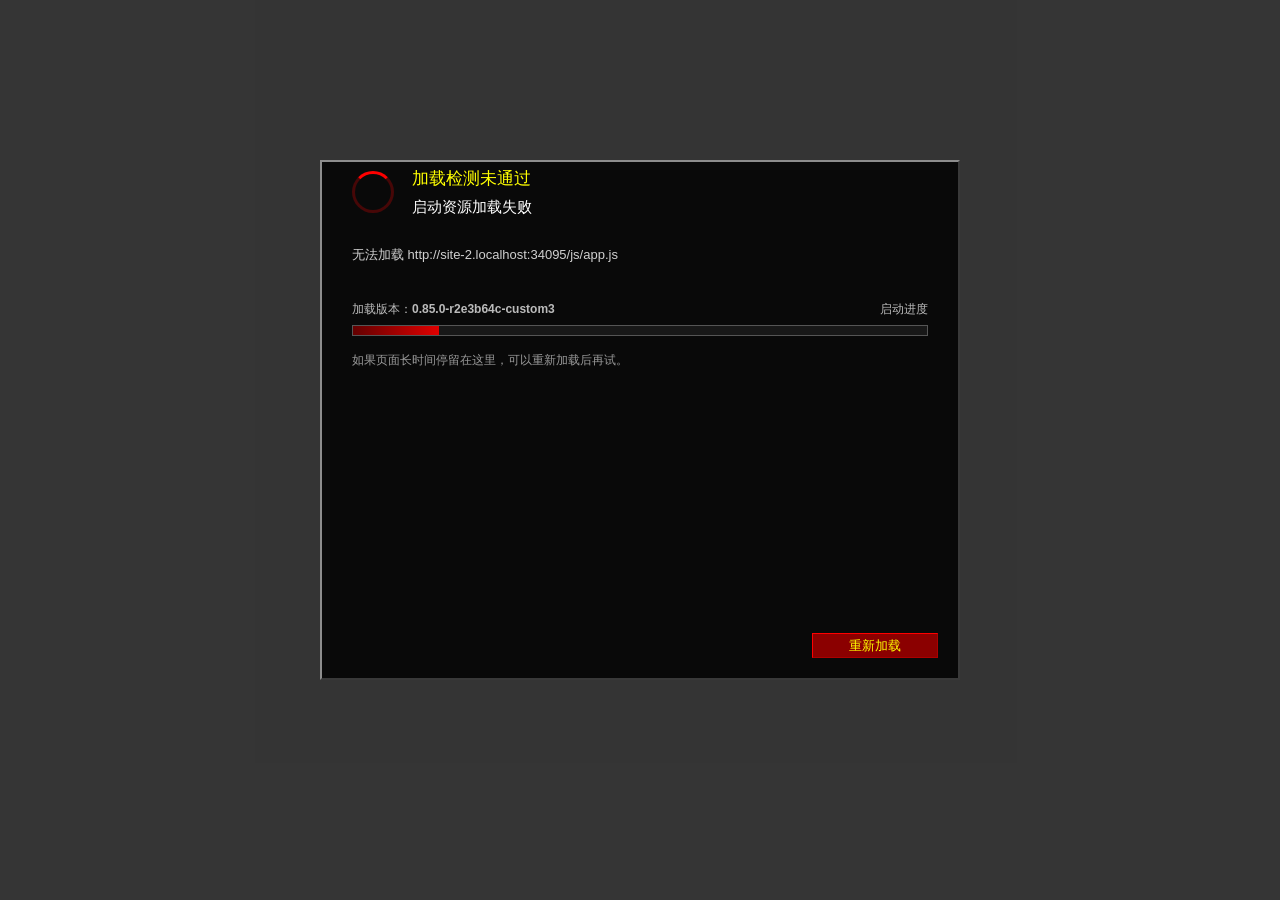
==== commit bcacc84d: "fix: 制作人员界面不再加载上游项目声明（creditscd.txt）+ 版本 custom3" ====
--- a/index.html
+++ b/index.html
@@ -36,8 +36,8 @@
         alert('Browser not supported.\n\nPlease download the latest Google Chrome, Mozilla Firefox or Microsoft Edge.');
       }
     </script>
-    <link href="./res/fonts/fonts.css?v=0.85.0-r2e3b64c-custom2" rel="stylesheet" />
-    <link rel="stylesheet" href="./style.css?v=0.85.0-r2e3b64c-custom2" type="text/css" />
+    <link href="./res/fonts/fonts.css?v=0.85.0-r2e3b64c-custom3" rel="stylesheet" />
+    <link rel="stylesheet" href="./style.css?v=0.85.0-r2e3b64c-custom3" type="text/css" />
     <style>
       #ra2web-root {
         position: relative;
@@ -183,9 +183,9 @@
     <script>
       window.__ra2webTransportMode = 'websocket-only';
     </script>
-    <script type="module" crossorigin src="./js/app.js?v=0.85.0-r2e3b64c-custom2"></script>
-    <link rel="modulepreload" crossorigin href="./js/vendor.js?v=0.85.0-r2e3b64c-custom2">
-    <link rel="modulepreload" crossorigin href="./js/7zz.js?v=0.85.0-r2e3b64c-custom2">
+    <script type="module" crossorigin src="./js/app.js?v=0.85.0-r2e3b64c-custom3"></script>
+    <link rel="modulepreload" crossorigin href="./js/vendor.js?v=0.85.0-r2e3b64c-custom3">
+    <link rel="modulepreload" crossorigin href="./js/7zz.js?v=0.85.0-r2e3b64c-custom3">
   </head>
   <body class="no-js">
     <div id="ra2web-root">
@@ -209,7 +209,7 @@
               正在检测客户端配置、界面资源和游戏资源清单。
             </p>
             <div class="startup-load-check-progress-meta">
-              <span>加载版本：<strong id="startup-load-check-version">0.85.0-r2e3b64c-custom2</strong></span>
+              <span>加载版本：<strong id="startup-load-check-version">0.85.0-r2e3b64c-custom3</strong></span>
               <span>启动进度</span>
             </div>
             <div
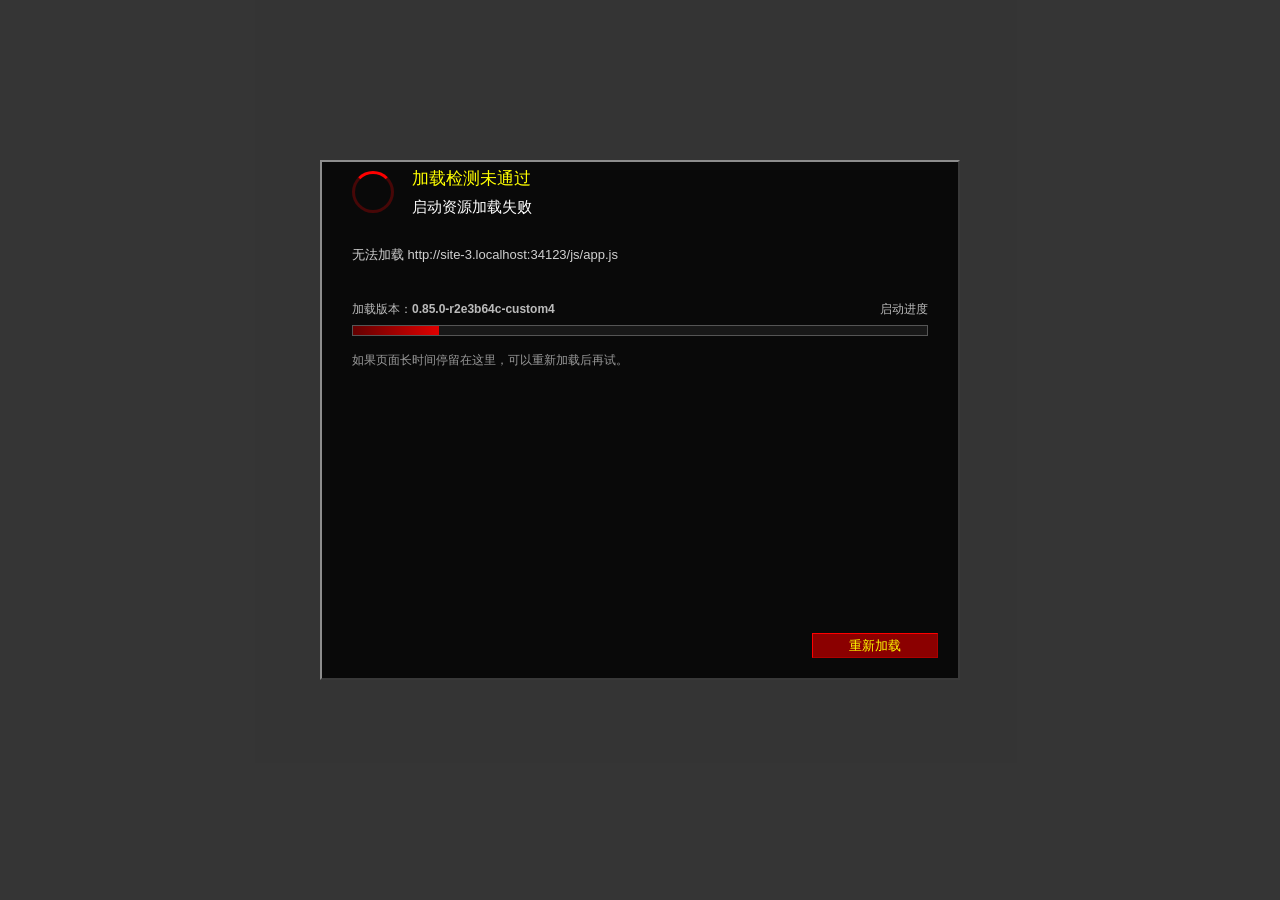
==== commit 688800ef: "feat: 开屏图换成红警2 官方原版标题美术（游戏原始素材） 来源可追溯，零加工： - 从 gameResArchiveUrl 的 full-pack.7z（完整游戏安装目录）提取 RA2.MIX " ====
--- a/index.html
+++ b/index.html
@@ -36,8 +36,8 @@
         alert('Browser not supported.\n\nPlease download the latest Google Chrome, Mozilla Firefox or Microsoft Edge.');
       }
     </script>
-    <link href="./res/fonts/fonts.css?v=0.85.0-r2e3b64c-custom3" rel="stylesheet" />
-    <link rel="stylesheet" href="./style.css?v=0.85.0-r2e3b64c-custom3" type="text/css" />
+    <link href="./res/fonts/fonts.css?v=0.85.0-r2e3b64c-custom4" rel="stylesheet" />
+    <link rel="stylesheet" href="./style.css?v=0.85.0-r2e3b64c-custom4" type="text/css" />
     <style>
       #ra2web-root {
         position: relative;
@@ -183,9 +183,9 @@
     <script>
       window.__ra2webTransportMode = 'websocket-only';
     </script>
-    <script type="module" crossorigin src="./js/app.js?v=0.85.0-r2e3b64c-custom3"></script>
-    <link rel="modulepreload" crossorigin href="./js/vendor.js?v=0.85.0-r2e3b64c-custom3">
-    <link rel="modulepreload" crossorigin href="./js/7zz.js?v=0.85.0-r2e3b64c-custom3">
+    <script type="module" crossorigin src="./js/app.js?v=0.85.0-r2e3b64c-custom4"></script>
+    <link rel="modulepreload" crossorigin href="./js/vendor.js?v=0.85.0-r2e3b64c-custom4">
+    <link rel="modulepreload" crossorigin href="./js/7zz.js?v=0.85.0-r2e3b64c-custom4">
   </head>
   <body class="no-js">
     <div id="ra2web-root">
@@ -209,7 +209,7 @@
               正在检测客户端配置、界面资源和游戏资源清单。
             </p>
             <div class="startup-load-check-progress-meta">
-              <span>加载版本：<strong id="startup-load-check-version">0.85.0-r2e3b64c-custom3</strong></span>
+              <span>加载版本：<strong id="startup-load-check-version">0.85.0-r2e3b64c-custom4</strong></span>
               <span>启动进度</span>
             </div>
             <div
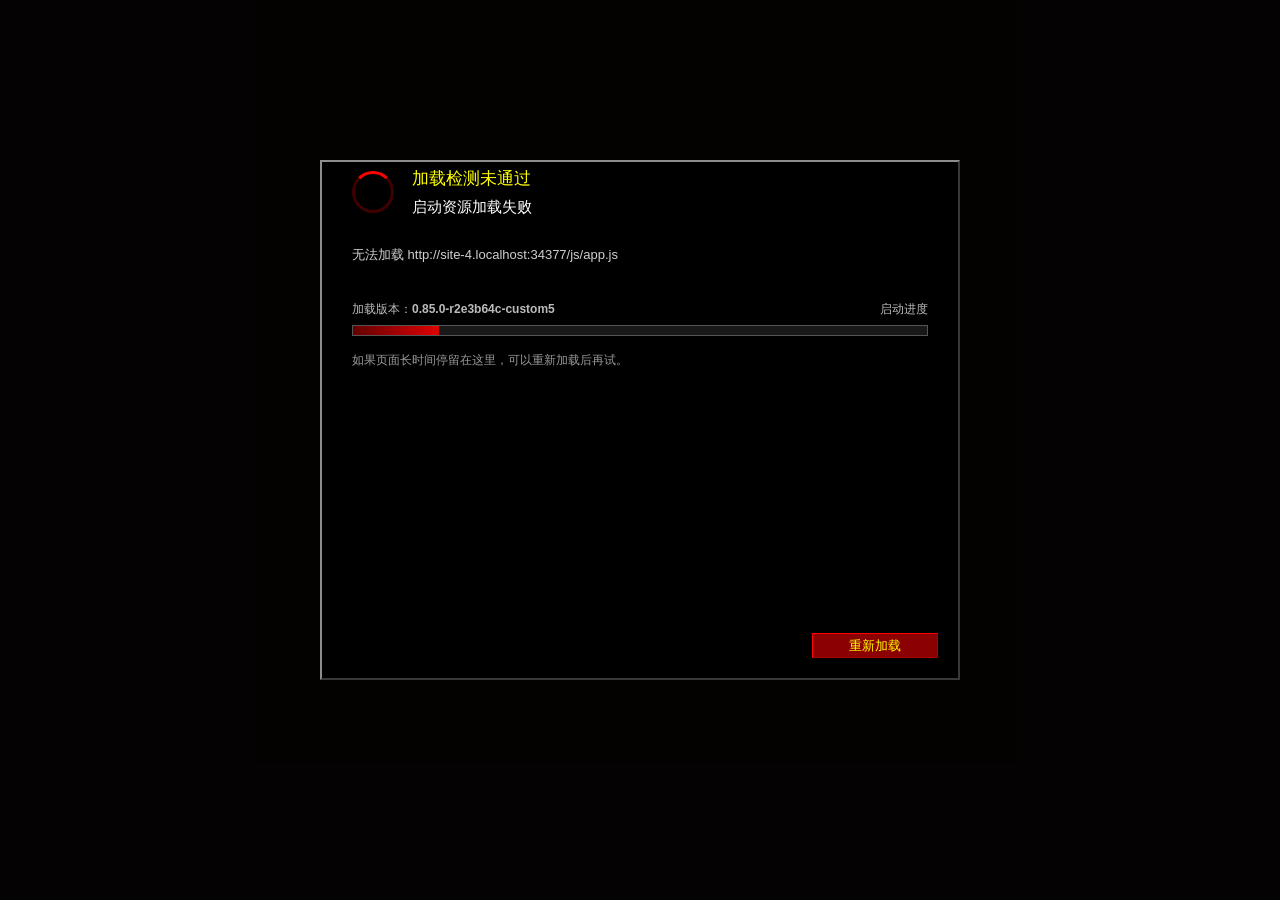
==== commit 29308c12: "perf(splash): ship optimized WebP with cache refresh" ====
--- a/index.html
+++ b/index.html
@@ -1,5 +1,5 @@
 <!DOCTYPE html>
-<html>
+<html style="background: #120806">
   <head>
     <meta http-equiv="Content-Type" content="text/html; charset=utf-8" />
     <meta name="viewport" content="width=device-width, initial-scale=0.46875" />
@@ -19,6 +19,7 @@
     <link rel="manifest" href="./manifest.webmanifest" />
     <link rel="icon" href="./favicon.ico" />
     <link rel="apple-touch-icon" href="./res/pwa/icon-192.png" />
+    <link rel="preload" as="image" href="./res/custom/splash.webp" fetchpriority="high" />
     <script>
       var browserSupported = true;
       try {
@@ -36,8 +37,8 @@
         alert('Browser not supported.\n\nPlease download the latest Google Chrome, Mozilla Firefox or Microsoft Edge.');
       }
     </script>
-    <link href="./res/fonts/fonts.css?v=0.85.0-r2e3b64c-custom4" rel="stylesheet" />
-    <link rel="stylesheet" href="./style.css?v=0.85.0-r2e3b64c-custom4" type="text/css" />
+    <link href="./res/fonts/fonts.css?v=0.85.0-r2e3b64c-custom5" rel="stylesheet" />
+    <link rel="stylesheet" href="./style.css?v=0.85.0-r2e3b64c-custom5" type="text/css" />
     <style>
       #ra2web-root {
         position: relative;
@@ -183,9 +184,9 @@
     <script>
       window.__ra2webTransportMode = 'websocket-only';
     </script>
-    <script type="module" crossorigin src="./js/app.js?v=0.85.0-r2e3b64c-custom4"></script>
-    <link rel="modulepreload" crossorigin href="./js/vendor.js?v=0.85.0-r2e3b64c-custom4">
-    <link rel="modulepreload" crossorigin href="./js/7zz.js?v=0.85.0-r2e3b64c-custom4">
+    <script type="module" crossorigin src="./js/app.js?v=0.85.0-r2e3b64c-custom5"></script>
+    <link rel="modulepreload" crossorigin href="./js/vendor.js?v=0.85.0-r2e3b64c-custom5">
+    <link rel="modulepreload" crossorigin href="./js/7zz.js?v=0.85.0-r2e3b64c-custom5">
   </head>
   <body class="no-js">
     <div id="ra2web-root">
@@ -209,7 +210,7 @@
               正在检测客户端配置、界面资源和游戏资源清单。
             </p>
             <div class="startup-load-check-progress-meta">
-              <span>加载版本：<strong id="startup-load-check-version">0.85.0-r2e3b64c-custom4</strong></span>
+              <span>加载版本：<strong id="startup-load-check-version">0.85.0-r2e3b64c-custom5</strong></span>
               <span>启动进度</span>
             </div>
             <div
--- a/style.css
+++ b/style.css
@@ -62,7 +62,7 @@
     width: 100%;
     height: 100%;
     z-index: 10000;
-    background: #120806 url(res/custom/splash.png) no-repeat center center;
+    background: #120806 url(res/custom/splash.webp) no-repeat center center;
     background-size: contain;
 }
 
@@ -134,7 +134,7 @@
 #ra2web-root .video-wrapper {
     position: relative;
     background-color: #000;
-    background-image: url(res/custom/splash.png);
+    background-image: url(res/custom/splash.webp);
     background-repeat: no-repeat;
     background-position: 50% 50%;
     background-size: cover;
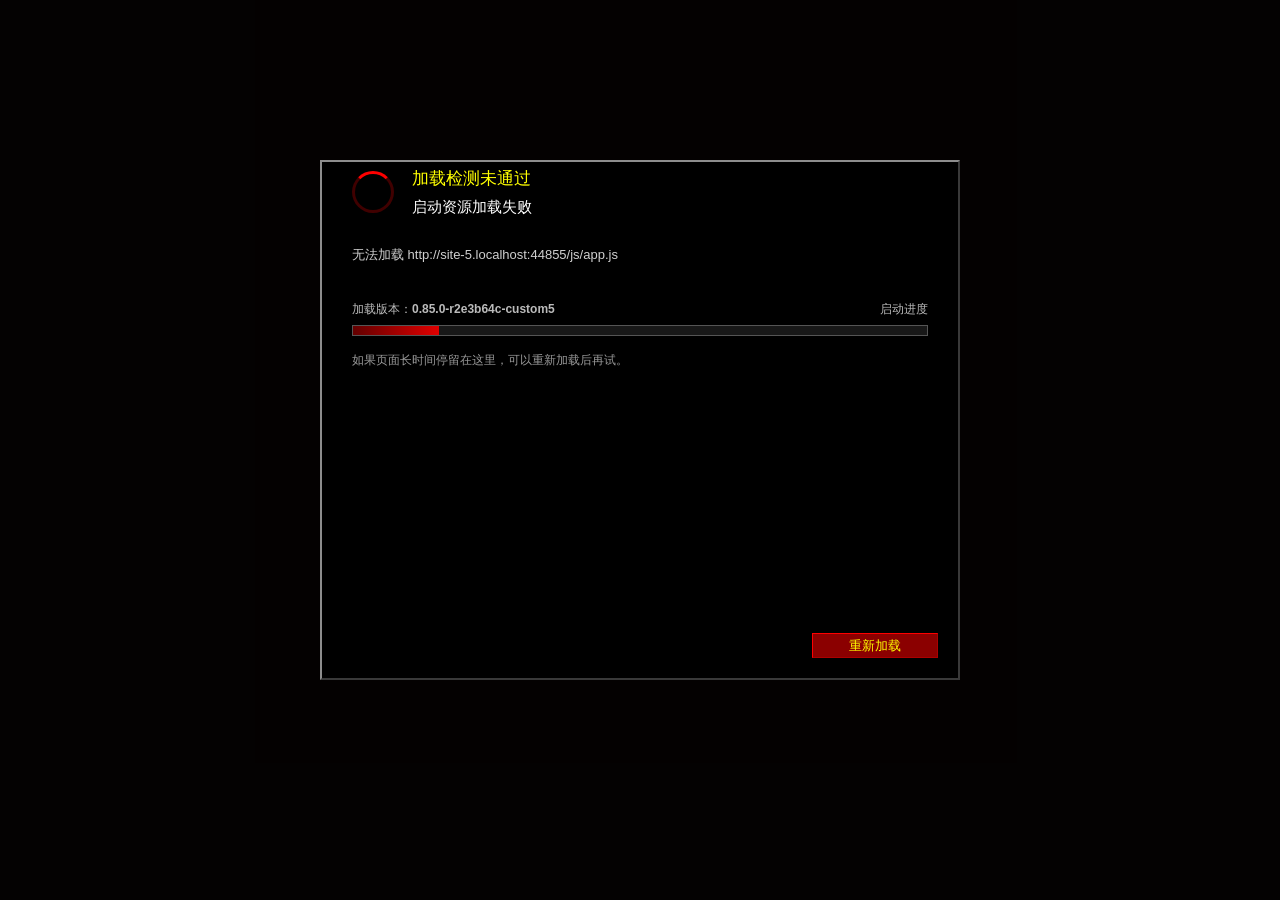
==== commit 8ee8a97e: "fix(viewport): 一次性迁移旧的分辨率缓存，让新 viewport 上限真正生效 config.viewport 改大后，老玩家仍然看到小画面： 引擎首次启动会把 config.viewp" ====
--- a/index.html
+++ b/index.html
@@ -183,6 +183,19 @@
     </style>
     <script>
       window.__ra2webTransportMode = 'websocket-only';
+    </script>
+    <script>
+      // 一次性迁移：旧版 config.ini 把「非全屏渲染分辨率上限」写成 1024x768，
+      // 引擎首次启动会把这个值存进 localStorage 并一直沿用，于是改大 config.viewport
+      // 之后老玩家仍然被钉在 1024x768。这里清一次选项，让引擎重新取新的默认值。
+      (function () {
+        try {
+          var FLAG = '_ra2_hires_migrated_v1';
+          if (localStorage.getItem(FLAG)) return;
+          localStorage.removeItem('_r_opts_v3');
+          localStorage.setItem(FLAG, '1');
+        } catch (e) {}
+      })();
     </script>
     <script type="module" crossorigin src="./js/app.js?v=0.85.0-r2e3b64c-custom5"></script>
     <link rel="modulepreload" crossorigin href="./js/vendor.js?v=0.85.0-r2e3b64c-custom5">
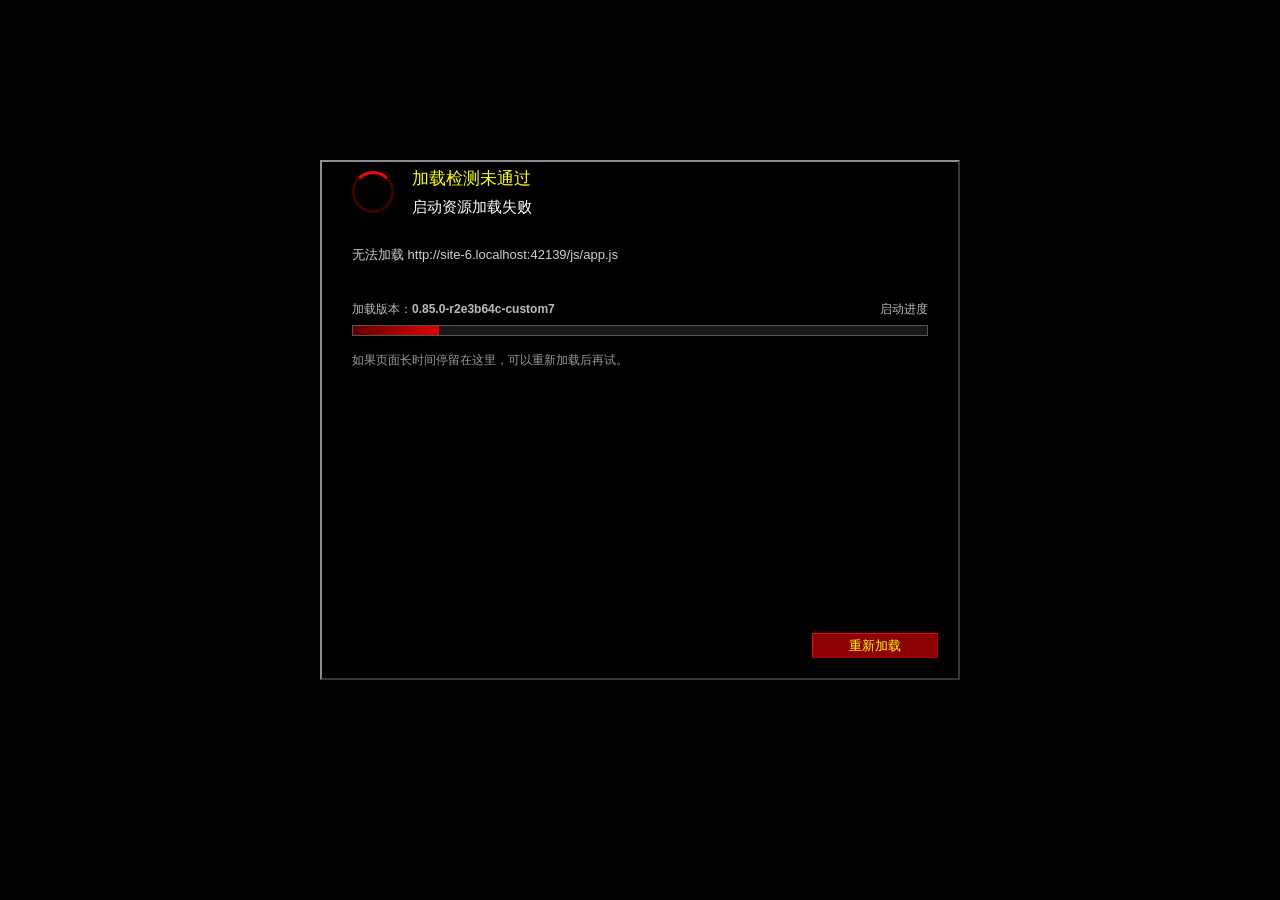
==== commit 6136878c: "fix(loading): 加载画面改用原版 EA 素材，屏蔽 CDN 上的品牌化替换图 上游 CDN 的 glsl.png 是二次创作版：自由女神像头部被换成卡通形象， 而原版左下角的 "Westw" ====
--- a/index.html
+++ b/index.html
@@ -37,8 +37,8 @@
         alert('Browser not supported.\n\nPlease download the latest Google Chrome, Mozilla Firefox or Microsoft Edge.');
       }
     </script>
-    <link href="./res/fonts/fonts.css?v=0.85.0-r2e3b64c-custom5" rel="stylesheet" />
-    <link rel="stylesheet" href="./style.css?v=0.85.0-r2e3b64c-custom5" type="text/css" />
+    <link href="./res/fonts/fonts.css?v=0.85.0-r2e3b64c-custom7" rel="stylesheet" />
+    <link rel="stylesheet" href="./style.css?v=0.85.0-r2e3b64c-custom7" type="text/css" />
     <style>
       #ra2web-root {
         position: relative;
@@ -197,9 +197,9 @@
         } catch (e) {}
       })();
     </script>
-    <script type="module" crossorigin src="./js/app.js?v=0.85.0-r2e3b64c-custom5"></script>
-    <link rel="modulepreload" crossorigin href="./js/vendor.js?v=0.85.0-r2e3b64c-custom5">
-    <link rel="modulepreload" crossorigin href="./js/7zz.js?v=0.85.0-r2e3b64c-custom5">
+    <script type="module" crossorigin src="./js/app.js?v=0.85.0-r2e3b64c-custom7"></script>
+    <link rel="modulepreload" crossorigin href="./js/vendor.js?v=0.85.0-r2e3b64c-custom7">
+    <link rel="modulepreload" crossorigin href="./js/7zz.js?v=0.85.0-r2e3b64c-custom7">
   </head>
   <body class="no-js">
     <div id="ra2web-root">
@@ -223,7 +223,7 @@
               正在检测客户端配置、界面资源和游戏资源清单。
             </p>
             <div class="startup-load-check-progress-meta">
-              <span>加载版本：<strong id="startup-load-check-version">0.85.0-r2e3b64c-custom5</strong></span>
+              <span>加载版本：<strong id="startup-load-check-version">0.85.0-r2e3b64c-custom7</strong></span>
               <span>启动进度</span>
             </div>
             <div
--- a/style.css
+++ b/style.css
@@ -3693,3 +3693,17 @@
 #ra2web-root .victory-captcha.error span {
     color: orangered;
 }
+
+/* 个人自部署：加载画面使用原版 EA 素材，屏蔽上游 CDN 上的品牌化替换图。
+   CDN 资源包里的 glsl.png 是上游重绘版——自由女神像头部被换成卡通形象，
+   且原版左下角的 "Westwood STUDIOS" 绿标被覆盖成「王二火大 / 全平台即时战略合家欢」。
+   引擎在多条代码路径上都会把 glsl.png 拼成 background-image，这里做最后一层视觉兜底。
+   原图来源：RA2 官方加载画面 800x600（自由女神像 + 基洛夫飞艇 + 红色天空），
+   已 2x LANCZOS + 轻锐化重采样至 1600x1200，避免 cover 放大后发虚。 */
+#ra2web-root div[style*="glsl.png"],
+#ra2web-root div[style*="loading.webp"] {
+    background-image: url("res/custom/loading.webp") !important;
+    background-size: cover !important;
+    background-repeat: no-repeat !important;
+    background-position: center center !important;
+}
